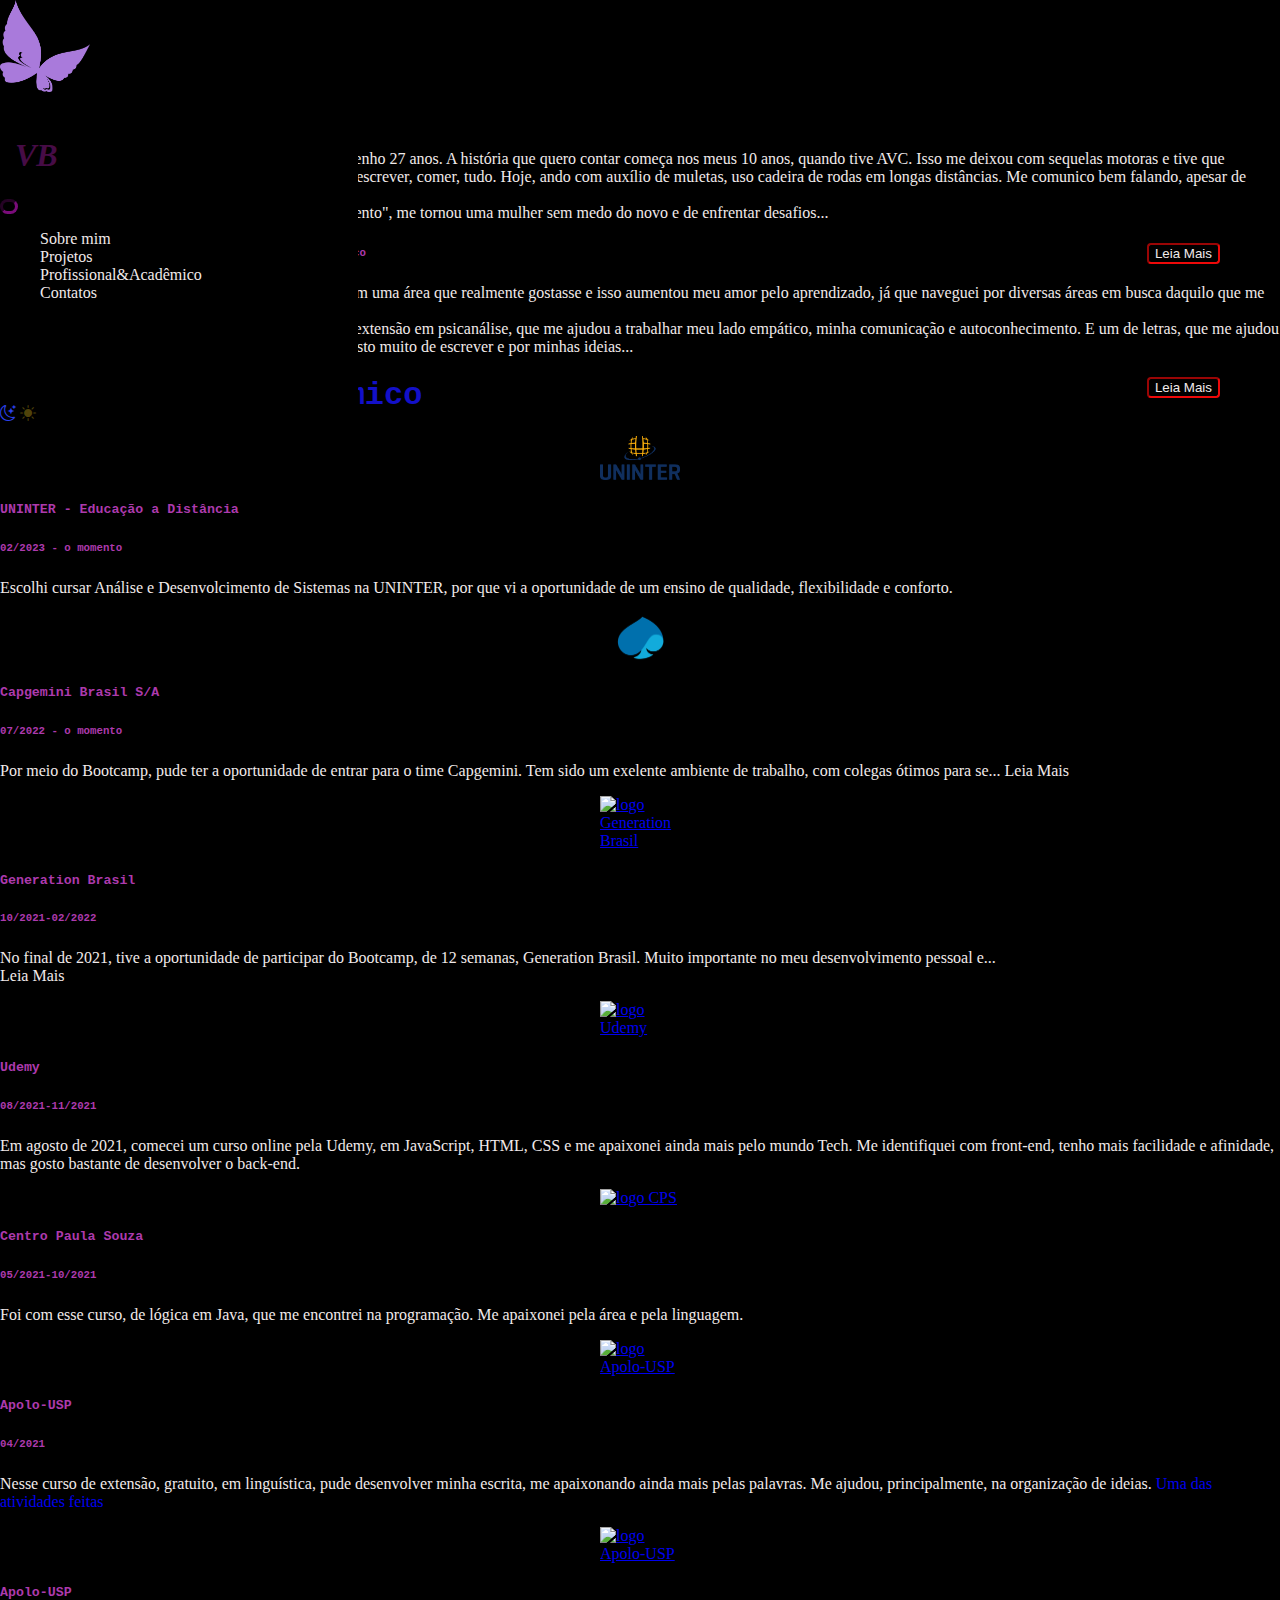
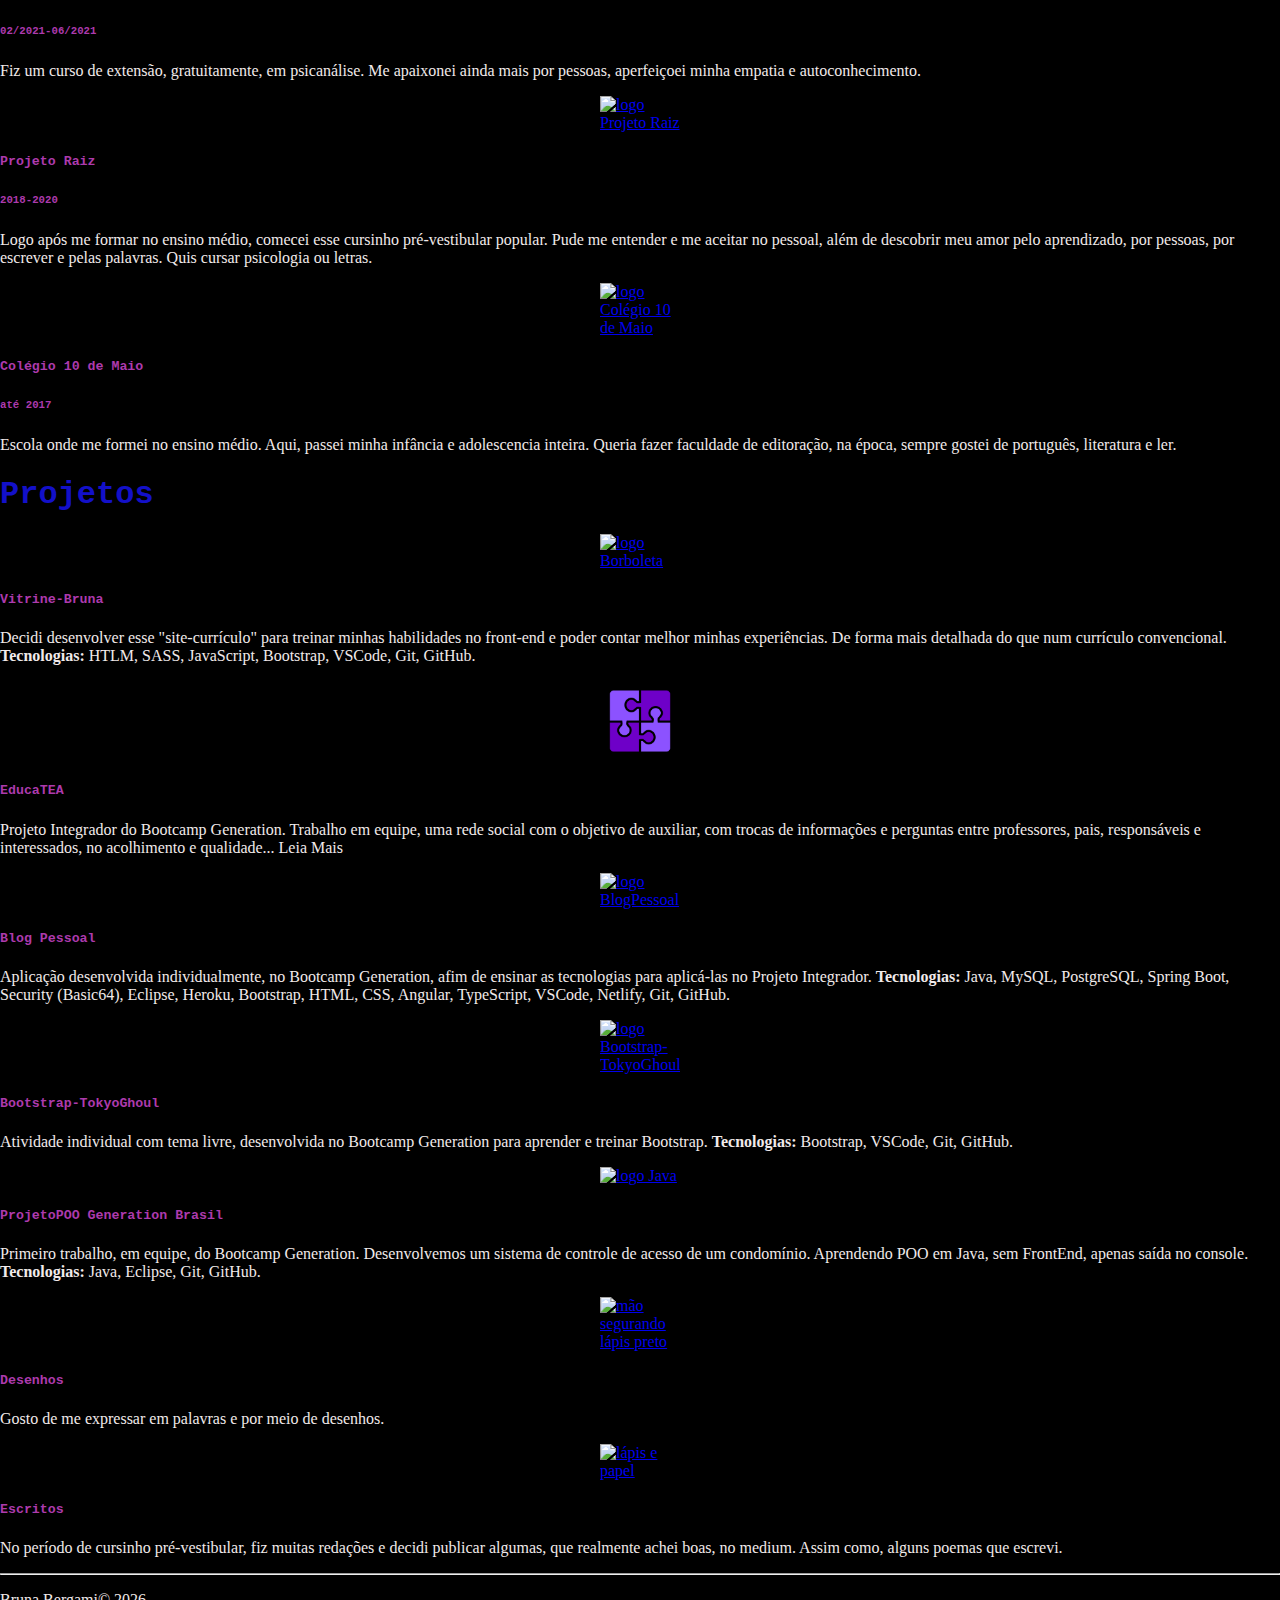
==== index.html @ 41f51bef "Atualizado" ====
<!DOCTYPE html>
<html lang="pt-br">
<head>
    <meta charset="UTF-8">
    <meta http-equiv="X-UA-Compatible" content="IE=edge">
    <meta name="viewport" content="width=device-width, initial-scale=1.0">
    <link rel="stylesheet" href="https://cdn.jsdelivr.net/npm/bootstrap-icons@1.8.1/font/bootstrap-icons.css">
    <link href="https://cdn.jsdelivr.net/npm/bootstrap@5.3.0-alpha3/dist/css/bootstrap.min.css" rel="stylesheet"
        integrity="sha384-KK94CHFLLe+nY2dmCWGMq91rCGa5gtU4mk92HdvYe+M/SXH301p5ILy+dN9+nJOZ" crossorigin="anonymous">
    <link rel="stylesheet" type="text/css" href="scss/main.css" media="screen">
    <link rel="shortcut icon" href="assets/butterfly.png" type="image/x-icon" />
    <title>Vitrine-Bruna</title>
</head>

<body class="dark">
    <!-- Menu -->
    <nav class="navbar navbar-expand-lg">
        <div id="fixar" class="container-fluid fixar dark">
            <a href="#">
                <img class="px-3 py-2" src="assets/butterfly.png" alt="logo de Borboleta" width="90px"></a>
            <h1 class="logo">VB</h1>
            <button id="menuzinho" class="menuzinho menuzinhoDark" type="button" data-bs-toggle="collapse"
                data-bs-target="#navbarSupportedContent" aria-controls="navbarSupportedContent" aria-expanded="false"
                aria-label="Toggle navigation">
            </button>
            <div class="collapse navbar-collapse container" id="navbarSupportedContent">
                <ul class="navbar-nav me-auto mb-2 mb-lg-0">
                    <li class="nav-item m-3 mx-3">
                        <a class="nav-link linksMenu linksMenuDark" aria-current="page" href="#sobreMim">Sobre mim</a>
                    </li>
                    <li class="nav-item">
                        <a class="nav-link linksMenu linksMenuDark m-3" href="#projetos">Projetos</a>
                    </li>
                    <li class="nav-item">
                        <a class="nav-link linksMenu linksMenuDark m-3" href="#profissionalAcademico">Profissional&Acadêmico</a>
                    </li>
                    <li class="nav-item dropdown">
                        <a id="navbarDropdown" class="nav-link dropdown-toggle linksMenu linksMenuDark m-3" href="#" role="button"
                            data-bs-toggle="dropdown" aria-expanded="false">
                            Contatos
                        </a>
                        <ul class="dropdown-menu" aria-labelledby="navbarDropdown">
                            <li class="contatos"><i class="fa fa-envelope iconsMenu" aria-hidden="true"></i>
                                <a class="linksC" href="mailto:bruna41bergami@gmail.com">E-mail</a>
                            </li>
                            <li class="contatos"><i class="fa fa-instagram iconsMenu" aria-hidden="true"></i>
                                <a class="linksC" href="https://www.instagram.com/bruna.bergami.1/"
                                    target="_blank">Instagram</a>
                            </li>
                            <li class="contatos"><i class="fa fa-github-square iconsMenu" aria-hidden="true"></i>
                                <a class="linksC" href="https://github.com/bruna41" target="_blank">GitHub</a>
                            </li>
                            <li class="contatos"><i class="fa fa-linkedin-square iconsMenu" aria-hidden="true"></i>
                                <a class="linksC" href="https://www.linkedin.com/in/bruna-bergami"
                                    target="_blank">Linkedin</a>
                            </li>
                        </ul>
                    </li>
                </ul>
                <div class="d-flex px-5">
                    <i id="lua" class="bi bi-moon-stars moon ativoMoon"></i>
                    <i id="sol" class="bi bi-brightness-high-fill sun"></i>
                </div>
            </div>
        </div>
    </nav>
    <!-- /Menu -->

    <!-- Sobre -->
    <h1 class="titulo text-center mt-3" id="sobreMim">Sobre mim</h1>
    <section class="container-fluid">
        <div class="row align-items-center">
            <article class="col-md-6">
                <div class="row d-flex justify-content-center">
                    <div class="col-md-10">
                        <img aria-hidden="true" src="assets/Annotation 2023-05-19 154741.png" alt="imagem Bruna"
                            class="rounded-circle foto">
                        <p class="card-text paragrafos paragrafosDark">Meu nome é Bruna Bergami, tenho <span id="idade"></span>
                        anos. A história que quero contar começa nos meus 10 anos, quando tive AVC. Isso me deixou com sequelas motoras e tive que reaprender a fazer tudo. Falar, escrever, comer, tudo. Hoje, ando com auxílio de muletas, uso cadeira de rodas em longas distâncias. Me comunico bem falando, apesar de algumas dificuldades.
                        <br>
                        Essa experiência de "renascimento", me tornou uma mulher sem medo do novo e de enfrentar desafios<span id="pontinhos">...</span><span id="leiaMais"> pelo caminho. Sempre exercitando a resiliência e buscando desenvolver a empátia, compaixão e altruísmo. Gosto de lidar com pessoas e sentimentos, adoro ter uma boa conversa e aprender cada vez mais. Admiro bastante a força das palavras, um dos motivos de ter me apaixonada por programação. Amo ler, ouvir música e, recentemente, descobri o quão maravilhoso é poder trabalhar ouvindo música.
                        <br>
                        Escolhi o tema de borboleta, porque me fascina a metamorfose desse ser, o fato de terem asas e voarem. Toda a beleza da existência delas, mesmo que curta. Sempre gostei muito de borboletas. E o roxo me remete a uma força delicada que, por sua vez, combina com borboletas, ao meu ver. É uma das minhas cores preferidas.
                        <br>
                        Bom, este foi um breve resumo de quem eu sou e o que gosto. Obrigada por ler até aqui! :)</span>
                        </p>
                        <button id="btnLeiaMais" class="btnLeiaMaisDark" onclick="mais()">Leia Mais</button>
                    </div>
                </div>
            </article>
            <article class="col-md-6">
                <div class="row d-flex justify-content-center">
                    <div class="col-md-10">
                        <h6 class="mb-2 subtitulo text-center">Histórico Profissional/Acadêmico
                        </h6>
                        <p class="paragrafos paragrafosDark">Sempre almejei uma carreira em uma área que realmente gostasse e isso aumentou meu amor pelo aprendizado, já que naveguei por diversas áreas em busca daquilo que me despestasse pleno interesse e satisfação.
                        <br>
                        Antes de me encontrar no mundo tech, fiz um curso de extensão em psicanálise, que me ajudou a trabalhar meu lado empático, minha comunicação e autoconhecimento. E um de letras, que me ajudou bastante na minha organização de ideias, além disso, gosto muito de escrever e por minhas ideias<span id="pontinhos2">...</span><span
                        id="leiaMais2"> no papel.<br>
                        Foi então que, no começo de 2021, minha mãe me indicou um curso de lógica de programação em Java, e, com ele, me apaixonei pela área e decidi me dedicar ao máximo.<br>
                        Logo depois, comecei um curso em Javascript, onde conheci HTML, CSS, SASS, e pude praticar com front-end. Em sequência, fiz um bootcamp, de doze semanas, na Generation Brasil. Onde pude me aprofundar e aprender muito mais sobre Java, pude praticar e desenvolver projetos (com CRUD completo, security básica e front-end), além de aprimorar habilidades comportamentais, como interação, proatividade, autoconfiança, trabalho em equipe e melhorar o autoconhecimento. Me formei, em fevereiro de 2022, como Desenvolvedora Web Java Jr Full Stack.
                        <br>
                        Através dessa eperiência, tive a oportunidade ser empregada, em julho de 2022, pela Capgemini. Onde
                        posso crescer profissionalmente, e como pessoa, todos os dias. Estou atuando como desenvolvedora front-end na equipe UI/UX do cliente SEFAZ. Aprendi e pratiquei muito trabalhando com HTML, SASS e JS. Assim como, métodologia SCRUM e trabalho em equipe.
                        <br>
                        Com essa oportunide de emprego, em fevereiro de 2023, consegui começar a faculdade, cursando Análise e Desenvolvimento de Sistemas. 
                        </span>
                        </p>
                        <button id="btnLeiaMais2" class="btnLeiaMaisDark" onclick="mais2()">Leia Mais</button>
                    </div>
                </div>
            </article>
        </div>
    </section>
    <!-- /Sobre -->

    <!-- Profissional&Acadêmico -->
    <h1 class="titulo text-center mt-5" id="profissionalAcademico">Profissional&Acadêmico</h1>
    <section class="container-fluid">
        <div class="row mt-4 d-flex justify-content-center">
            <article class="col-md-3 mb-4">
                <a href="https://www.uninter.com/" target="_blank"><img src="assets/uninter.png"
                        class="logos" alt="logo UNINTER"></a>
                <a class="link" href="https://www.uninter.com/" target="_blank">
                    <h5 class="text-center subtitulo link mt-2">UNINTER - Educação a Distância</h5>
                </a>
                <h6 class="mb-2 subtitulo text-center">02/2023 - o momento</h6>
                <p class="text-center paragrafos paragrafosDark">Escolhi cursar Análise e Desenvolcimento de Sistemas na UNINTER, por que vi a oportunidade de um ensino de qualidade, flexibilidade e conforto.
                </p>
            </article>
            <article class="col-md-3 mb-4">
                <a href="https://www.capgemini.com/br-pt/" target="_blank"><img src="assets/Capgemini-Emblem.png"
                        class="logos" alt="logo Capgemini"></a>
                <a class="link" href="https://www.capgemini.com/br-pt/" target="_blank">
                    <h5 class="text-center subtitulo link mt-1">Capgemini Brasil S/A</h5>
                </a>
                <h6 class="mb-2 subtitulo text-center">07/2022 - o momento</h6>
                <p class="text-center paragrafos paragrafosDark">Por meio do Bootcamp, pude ter a oportunidade de entrar para o time Capgemini. Tem sido um exelente ambiente de trabalho, com colegas ótimos para se<span id="pontinhos5">... </span><span id="leiaMais5">trabalhar todos os dias, além de um excelente plano de carreira. Cresci muito, profissionalmente, desde que entrei. Atualmente, atuo no cliente SEFAZ, equipe UI/UX. Faço o desenvolvimento do font-end, com HTML, SASS e JS. Em paralelo, estou me desenvolvento em C# .NET, a fim de ingressar no desenvolvimento mobile. </span><a class="text-danger" style="cursor: pointer;" onclick="mais5()" id="btnLeiaMais5"> Leia
                    Mais</a>
                </p>
            </article>     
            <article class="col-md-3 mb-4">
                <a href="https://www.instagram.com/generationbrasil/" target="_blank"><img
                src="https://encrypted-tbn0.gstatic.com/images?q=tbn:ANd9GcReBSkC5VuHdyllifp-0U6EeLIIKCW48_SCM0Qz_VzqqufSIFqHPlKCq_HuZUfTFPzXj2E&usqp=CAU"
                class="logos" alt="logo Generation Brasil"></a>
                <a class="link" href="https://www.instagram.com/generationbrasil/" target="_blank">
                    <h5 class="text-center subtitulo link mt-1">Generation Brasil</h5>
                </a>
                <h6 class="mb-2 subtitulo text-center">10/2021-02/2022</h6>
                <p class="text-center paragrafos paragrafosDark">No final de 2021, tive a oportunidade de
                participar do Bootcamp, de 12 semanas, Generation Brasil. Muito importante no meu desenvolvimento pessoal e<span id="pontinhos3">...<br></span><span id="leiaMais3"> profissional. Tive uma ótima experiência de convivência, aprendi a trabalhar em equipe, com desenvolvimento Full Stack, melhorei minha comunicação e autoconfiança. Além de mentalidade de crescimento e planejamento futuro. </span><a class="text-danger" style="cursor: pointer;" onclick="mais3()" id="btnLeiaMais3">Leia Mais</a>
                </p>
            </article>
            <article class="col-md-3 mb-4">
                <a href="https://www.udemy.com/" target="_blank"><img
                        src="https://images.g2crowd.com/uploads/product/image/social_landscape/social_landscape_5aaa964e5c3eab7b8781fe0b362efc1a/udemy-business.png"
                        class="logos" alt="logo Udemy"></a>
                <a class="link" href="https://www.udemy.com/" target="_blank">
                    <h5 class="text-center subtitulo link mt-1">Udemy</h5>
                </a>
                <h6 class="mb-2 subtitulo text-center">08/2021-11/2021</h6>
                <p class="text-center paragrafos paragrafosDark">Em agosto de 2021, comecei um curso online pela
                    Udemy, em JavaScript, HTML, CSS e me apaixonei ainda mais pelo mundo Tech. Me identifiquei com
                    front-end, tenho mais facilidade e afinidade, mas gosto bastante de desenvolver o back-end.
                </p>
            </article>
            <article class="col-md-3 mb-4">
                <a href="https://www.cps.sp.gov.br/" target="_blank"><img
                        src="http://etecperuibe.com.br/wp-content/uploads/2021/02/Logo.png" class="logos"
                        alt="logo CPS"></a>
                <a class="link" href="https://www.cps.sp.gov.br/" target="_blank">
                    <h5 class="text-center subtitulo link mt-1">Centro Paula Souza</h5>
                </a>
                <h6 class="mb-2 subtitulo text-center">05/2021-10/2021</h6>
                <p class="text-center paragrafos paragrafosDark">Foi com esse curso, de lógica em Java, que me
                encontrei na programação. Me apaixonei pela área e pela linguagem.
                </p>
            </article>
            <article class="col-md-3 mb-4">
                <a href="https://uspdigital.usp.br/apolo/" target="_blank"><img
                        src="https://uspdigital.usp.br/apolo/images/Apolo_png.png" class="logos"
                        alt="logo Apolo-USP"></a>
                <a class="link" href="https://uspdigital.usp.br/apolo/" target="_blank">
                    <h5 class="text-center subtitulo link mt-1">Apolo-USP</h5>
                </a>
                <h6 class="mb-2 subtitulo text-center">04/2021</h6>
                <p class="text-center paragrafos paragrafosDark">Nesse curso de extensão, gratuito, em
                    linguística, pude desenvolver minha escrita, me apaixonando ainda mais pelas palavras. Me
                    ajudou, principalmente, na organização de ideias. <a class="link" href="https://medium.com/@bruna41bergami/mudan%C3%A7a-de-perspectiva-c118072d3115">Uma
                    das atividades feitas</a>
                </p>
            </article>
            <article class="col-md-4 mb-4">
                <a href="https://uspdigital.usp.br/apolo/" target="_blank"><img
                        src="https://uspdigital.usp.br/apolo/images/Apolo_png.png" class="logos"
                        alt="logo Apolo-USP"></a>
                <a class="link" href="https://uspdigital.usp.br/apolo/" target="_blank">
                    <h5 class="text-center subtitulo link mt-1">Apolo-USP</h5>
                </a>
                <h6 class="mb-2 subtitulo text-center">02/2021-06/2021</h6>
                <p class="text-center paragrafos paragrafosDark">Fiz um curso de extensão, gratuitamente, em psicanálise. Me apaixonei ainda mais por pessoas, aperfeiçoei minha empatia e autoconhecimento.
                </p>
            </article>
            <article class="col-md-3 mb-4">
                <a href="https://www.instagram.com/projeto.raiz/" target="_blank"><img
                        src="https://encrypted-tbn0.gstatic.com/images?q=tbn:ANd9GcThJhQmY6aoiRAUjqoI4GOmWg_F9raJNl22usamvO_klk6x5_OkMgKDRKd8LuWn9_olHUw&usqp=CAU"
                        class="logos" alt="logo Projeto Raiz"></a>
                <a class="link" href="https://www.instagram.com/projeto.raiz/" target="_blank">
                    <h5 class="text-center subtitulo link mt-1">Projeto Raiz</h5>
                </a>
                <h6 class="mb-2 subtitulo text-center">2018-2020</h6>
                <p class="text-center paragrafos paragrafosDark">Logo após me formar no ensino médio, comecei
                    esse cursinho pré-vestibular popular. Pude me entender e me aceitar no pessoal, além de
                    descobrir meu amor pelo aprendizado, por pessoas, por escrever e pelas palavras. Quis cursar psicologia ou letras.
                </p>
            </article>
            <article class="col-md-3 mb-4">
                <a href="https://10demaio.com.br/" target="_blank"><img
                        src="http://10demaio.com.br/wp-content/uploads/2015/02/logo3.png" class="logos"
                        alt="logo Colégio 10 de Maio"></a>
                <a class="link" href="https://10demaio.com.br/" target="_blank">
                    <h5 class="text-center subtitulo link mt-1">Colégio 10 de Maio</h5>
                </a>
                <h6 class="mb-2 subtitulo text-center">até 2017</h6>
                <p class="text-center paragrafos paragrafosDark">Escola onde me formei no ensino médio. Aqui,
                    passei minha infância e adolescencia inteira. Queria fazer faculdade de editoração, na época, sempre gostei
                    de português, literatura e ler.
                </p>
            </article>
        </div>
    </section>
    <!-- /Profissional&Acadêmico -->

    <!-- Projetos -->
    <h1 class="titulo text-center mt-5" id="projetos">Projetos</h1>
    <section class="container-fluid mb-4">
        <div class="row mt-4 d-flex justify-content-center">
            <article class="col-md-3 mb-4">
                <a href="#"><img src="https://cdn.pixabay.com/photo/2014/04/03/10/22/butterfly-310238_960_720.png"
                        class="logos" alt="logo Borboleta"> </a>
                <a class="link" href="#">
                    <h5 class="text-center subtitulo link mt-1">Vitrine-Bruna</h5>
                </a>
                <p class="text-center paragrafos paragrafosDark">Decidi desenvolver esse "site-currículo" para
                    treinar minhas habilidades no front-end e poder contar melhor minhas experiências. De
                    forma mais detalhada do que num currículo convencional. <b>Tecnologias:</b> HTLM, SASS,
                    JavaScript,
                    Bootstrap, VSCode, Git, GitHub.
                </p>
            </article>
            <article class="col-md-3 mb-4">
                <a href="https://educatea.netlify.app/#/home" target="_blank"><img src="assets/OWlilJM.png"
                        class="logos" alt="logo EducaTEA"></a>
                <a class="link" href="https://educatea.netlify.app/#/home" target="_blank">
                    <h5 class="text-center subtitulo link mt-1">EducaTEA</h5>
                </a>
                <p class="text-center paragrafos paragrafosDark">Projeto Integrador do Bootcamp Generation. Trabalho em
                    equipe, uma rede social com o objetivo de auxiliar, com trocas de informações e perguntas entre
                    professores, pais, responsáveis e interessados, no acolhimento e qualidade<span id="pontinhos4">...
                    </span><span id="leiaMais4"> de vida de crianças/adolescentes do espectro autista. <b>Tecnologias:</b> Java, MySQL, PostgreSQL, Spring Boot, Security (Basic64), Eclipse, Heroku, Bootstrap, HTML, CSS, Angular, TypeScript, VSCode,
                    Netlify, Git, GitHub. </span><a class="text-danger" style="cursor: pointer;" onclick="mais4()"
                    id="btnLeiaMais4">Leia Mais</a>
                </p>
            </article>
            <article class="col-md-3 mb-4">
                <a href="https://blogbruna.netlify.app/#/entrar" target="_blank"><img
                        src="https://images.emojiterra.com/google/android-11/512px/1f914.png" class="logos"
                        alt="logo BlogPessoal"></a>
                <a class="link" href="https://blogbruna.netlify.app/#/entrar" target="_blank">
                    <h5 class="text-center subtitulo link mt-1">Blog Pessoal</h5>
                </a>
                <p class="text-center paragrafos paragrafosDark">Aplicação desenvolvida individualmente, no
                    Bootcamp Generation, afim de ensinar as tecnologias para aplicá-las no Projeto Integrador.
                    <b>Tecnologias:</b> Java, MySQL, PostgreSQL, Spring Boot, Security (Basic64), Eclipse,
                    Heroku, Bootstrap, HTML, CSS, Angular, TypeScript, VSCode, Netlify, Git, GitHub.
                </p>
            </article>
            <article class="col-md-3 mb-4">
                <a href="https://bruna41.github.io/Bootstrap-TokyoGhoul/" target="_blank"><img
                        src="https://i0.wp.com/static1.squarespace.com/static/5bfc2f03af20967c04dd3cb7/t/5c16d7c6032be42f6132f90e/1545000916921/TGLogo.png"
                        class="logos" alt="logo Bootstrap-TokyoGhoul"></a>
                <a class="link" href="https://bruna41.github.io/Bootstrap-TokyoGhoul/" target="_blank">
                    <h5 class="text-center subtitulo link mt-1">Bootstrap-TokyoGhoul</h5>
                </a>
                <p class="text-center paragrafos paragrafosDark">Atividade individual com tema livre,
                    desenvolvida no Bootcamp Generation para aprender e treinar Bootstrap. <b>Tecnologias:</b> Bootstrap, VSCode,
                    Git, GitHub.
                </p>
            </article>
            <article class="col-md-3 mb-4">
                <a href="https://github.com/bruna41/GenerationBrasil_ProjetoPOO" target="_blank"><img
                        src="https://blog-geek-midia.s3.amazonaws.com/wp-content/uploads/2020/07/26213557/pngwing.com_.png"
                        class="logos" alt="logo Java"></a>
                <a class="link" href="https://github.com/bruna41/GenerationBrasil_ProjetoPOO" target="_blank">
                    <h5 class="text-center subtitulo link mt-1">ProjetoPOO Generation Brasil</h5>
                </a>
                <p class="card-text text-center paragrafos paragrafosDark">Primeiro trabalho, em equipe, do Bootcamp Generation.
                    Desenvolvemos um sistema de controle de acesso de um condomínio. Aprendendo POO em Java, sem FrontEnd, apenas saída no console. <b>Tecnologias:</b> Java, Eclipse, Git, GitHub.
                </p>
            </article>
            <article class="col-md-3 mb-4">
                <a href="desenhos.html" target="_blank"><img
                        src="https://images.emojiterra.com/openmoji/v13.1/512px/270d-1f3fb.png" class="logos"
                        alt="mão segurando lápis preto"></a>
                <a class="link" href="desenhos.html">
                    <h5 class="text-center subtitulo link mt-1">Desenhos</h5>
                </a>
                <p class="text-center paragrafos paragrafosDark">Gosto de me expressar em palavras e por meio de desenhos.
                </p>
            </article>
            <article class="col-md-3 mb-4">
                <a href="https://medium.com/@bruna41bergami" target="_blank"><img
                        src="https://mdback.mstatic.com.br/courses/2/254cd6a45a6b4b708885d438bd35fe93.png" class="logos"
                        alt="lápis e papel"></a>
                <a class="link" href="https://medium.com/@bruna41bergami" target="_blank">
                    <h5 class="text-center subtitulo link mt-1">Escritos</h5>
                </a>
                <p class="text-center paragrafos paragrafosDark">No período de cursinho pré-vestibular, fiz
                    muitas redações e decidi publicar algumas, que realmente achei boas, no medium. Assim como,
                    alguns poemas que escrevi.
                </p>
            </article>  
        </div>
    </section>
    <!-- /Projetos -->

    <footer>
        <hr id="hrFooter" class="hrDark">
        <p id="nomeFooter" class="text-center copyDark">
            Bruna Bergami&copy; <span id="corpy"></span>
        </p>
    </footer>

    <script src="js/vitrine.js"></script>
    <script src="https://use.fontawesome.com/0bc44fcd32.js"></script>
    <script src="https://cdn.jsdelivr.net/npm/bootstrap@5.1.3/dist/js/bootstrap.bundle.min.js"
        integrity="sha384-ka7Sk0Gln4gmtz2MlQnikT1wXgYsOg+OMhuP+IlRH9sENBO0LRn5q+8nbTov4+1p"
        crossorigin="anonymous"></script>
</body>
</html>
---- scss/main.css ----
body::-webkit-scrollbar {
  width: 8px;
}

body::-webkit-scrollbar-track {
  background-color: rgb(70, 12, 70);
}

body::-webkit-scrollbar-thumb {
  background-color: rgb(245, 138, 138);
  border-radius: 10px;
  border: 2px solid rgb(245, 138, 138);
}

.body {
  margin: 0px;
  padding: 0px;
  background-color: rgb(109, 107, 107);
}

.bgTopo {
  background-color: rgb(32, 28, 28);
}

.hr {
  height: 2px !important;
  color: rgb(196, 10, 10);
}

.legenda {
  color: rgb(77, 19, 77);
  padding-top: 5px;
  font-family: "Courier New", Courier, monospace;
  font-weight: bold;
}

.fotoDesenho {
  display: block;
  margin-left: auto;
  margin-right: auto;
  max-width: 285px;
  max-height: 285px;
  border: solid rgb(82, 52, 112);
  cursor: zoom-in;
}

.expandir {
  position: relative;
  margin-top: 30px;
  transform: scale(2);
  transition: 1.5s;
  z-index: 1;
}

@media (max-width: 600px) {
  .expandir {
    transform: scale(1.2);
  }
}
html,
body {
  margin: 0px;
  padding: 0px;
  transition: 2s;
}
html::-webkit-scrollbar,
body::-webkit-scrollbar {
  width: 8px;
}
html::-webkit-scrollbar-track,
body::-webkit-scrollbar-track {
  background-color: #460c46;
}
html::-webkit-scrollbar-thumb,
body::-webkit-scrollbar-thumb {
  background-color: #f58a8a;
  border-radius: 10px;
  border: 2px solid #f58a8a;
}

.dark {
  background-color: #000000;
}

.leight {
  background-color: #f1eaea;
}

.logo {
  color: #460c46;
  font-style: italic;
  font-weight: bold;
  font-family: Georgia, "Times New Roman", Times, serif;
  padding: 20px 300px 0px 15px;
}

.fixar {
  position: fixed;
  top: 40px;
  margin-top: -2.5em;
  padding-top: 0px;
  transition: 2s;
}

.menuzinho {
  border: 3px rgb(122, 12, 122);
  border-radius: 10px;
  border-style: inset;
  width: 10px;
  height: 15px;
  transition: 2s;
}

.menuzinhoDark {
  background-color: #000000;
}

.menuzinhoLeight {
  background-color: #f1eaea;
}

.linksMenu:hover {
  color: #3a326a !important;
}

.linksMenuDark {
  text-decoration: none;
  color: #f1eaea !important;
}
.linksMenuDark:hover {
  color: #3a326a !important;
}

.contatos {
  margin-bottom: 5px;
}
.contatos .linksC {
  text-decoration: none;
  color: #000000;
}
.contatos .linksC:hover {
  color: #472e2e;
}
.contatos .iconsMenu {
  vertical-align: unset;
  padding-left: 9px;
  color: #3a326a;
}

.sun {
  cursor: pointer;
  color: rgb(79, 67, 10);
}
.sun:hover {
  color: rgb(239, 178, 74);
}
.ativoSun {
  color: rgb(242, 157, 60);
  transform: scale(1.6);
}

.moon {
  cursor: pointer;
  color: rgb(12, 11, 72);
  transform: scale(0.9);
}
.moon:hover {
  color: rgb(49, 47, 194);
}
.ativoMoon {
  color: rgb(44, 66, 235);
  transform: scale(1.3);
}

.dropdown-menu {
  min-width: 7rem !important;
}
.dropdown-menu[data-bs-popper] {
  top: 68% !important;
  left: 20px !important;
  width: 30px;
  background-color: #f58a8a;
}

#sobreMim {
  padding-top: 70px;
}

.titulo {
  color: #1310c9;
  font-family: "Courier New", Courier, monospace;
}

.subtitulo {
  color: #ad3aad;
  font-family: "Courier New", Courier, monospace;
  font-weight: bold;
}

.foto {
  float: left;
  width: 150px;
  height: 150px;
  margin-right: 10px;
}

.btnLeiaMaisDark {
  float: right;
  background-color: #000000;
  color: #f1eaea;
  border: 2px #ee0909;
  border-radius: 0.25rem;
  border-style: inset;
  margin: 5px 60px;
  transition: 1s;
}

.btnLeiaMaisLeight {
  float: right;
  background-color: #f1eaea;
  border: 2px #ee0909;
  border-radius: 0.25rem;
  border-style: inset;
  margin: 5px 60px;
  transition: 1s;
}

.logos {
  display: block;
  margin-left: auto;
  margin-right: auto;
  max-width: 80px;
  max-height: 250px;
  width: auto;
  height: auto;
}

.paragrafosDark {
  color: #f1eaea;
}

.link {
  text-decoration: none;
}
.link:hover {
  color: #f58a8a;
}

#leiaMais {
  display: none;
}

#leiaMais2 {
  display: none;
}

#leiaMais3 {
  display: none;
}

#leiaMais4 {
  display: none;
}

#leiaMais5 {
  display: none;
}

.hrDark {
  color: #ee0909;
}

.hrLeight {
  height: 2px !important;
  color: #1310c9;
}

.copyDark {
  color: #f1eaea;
}

.copyLeight {
  font-weight: bold;
}

@media (max-width: 600px) {
  .logo {
    display: none;
  }
  .menuzinho {
    margin: 20px;
  }
}/*# sourceMappingURL=main.css.map */
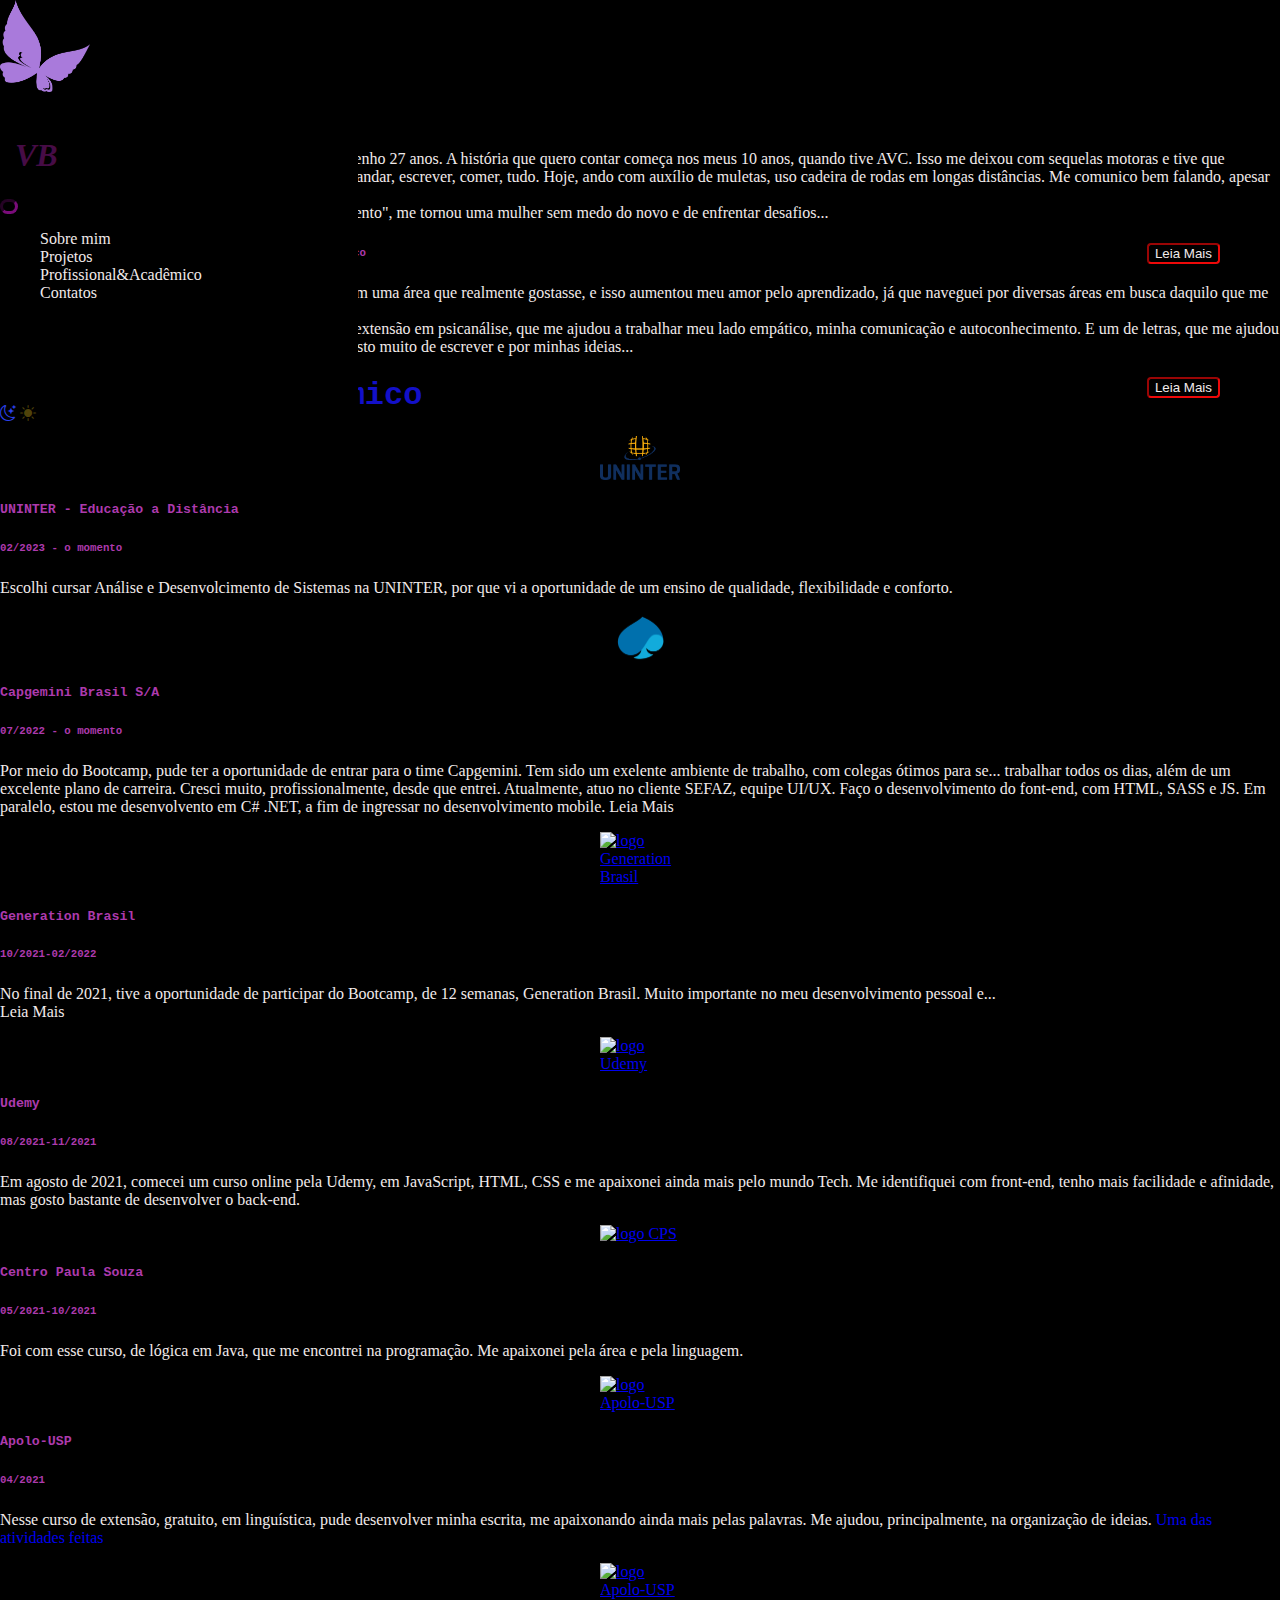
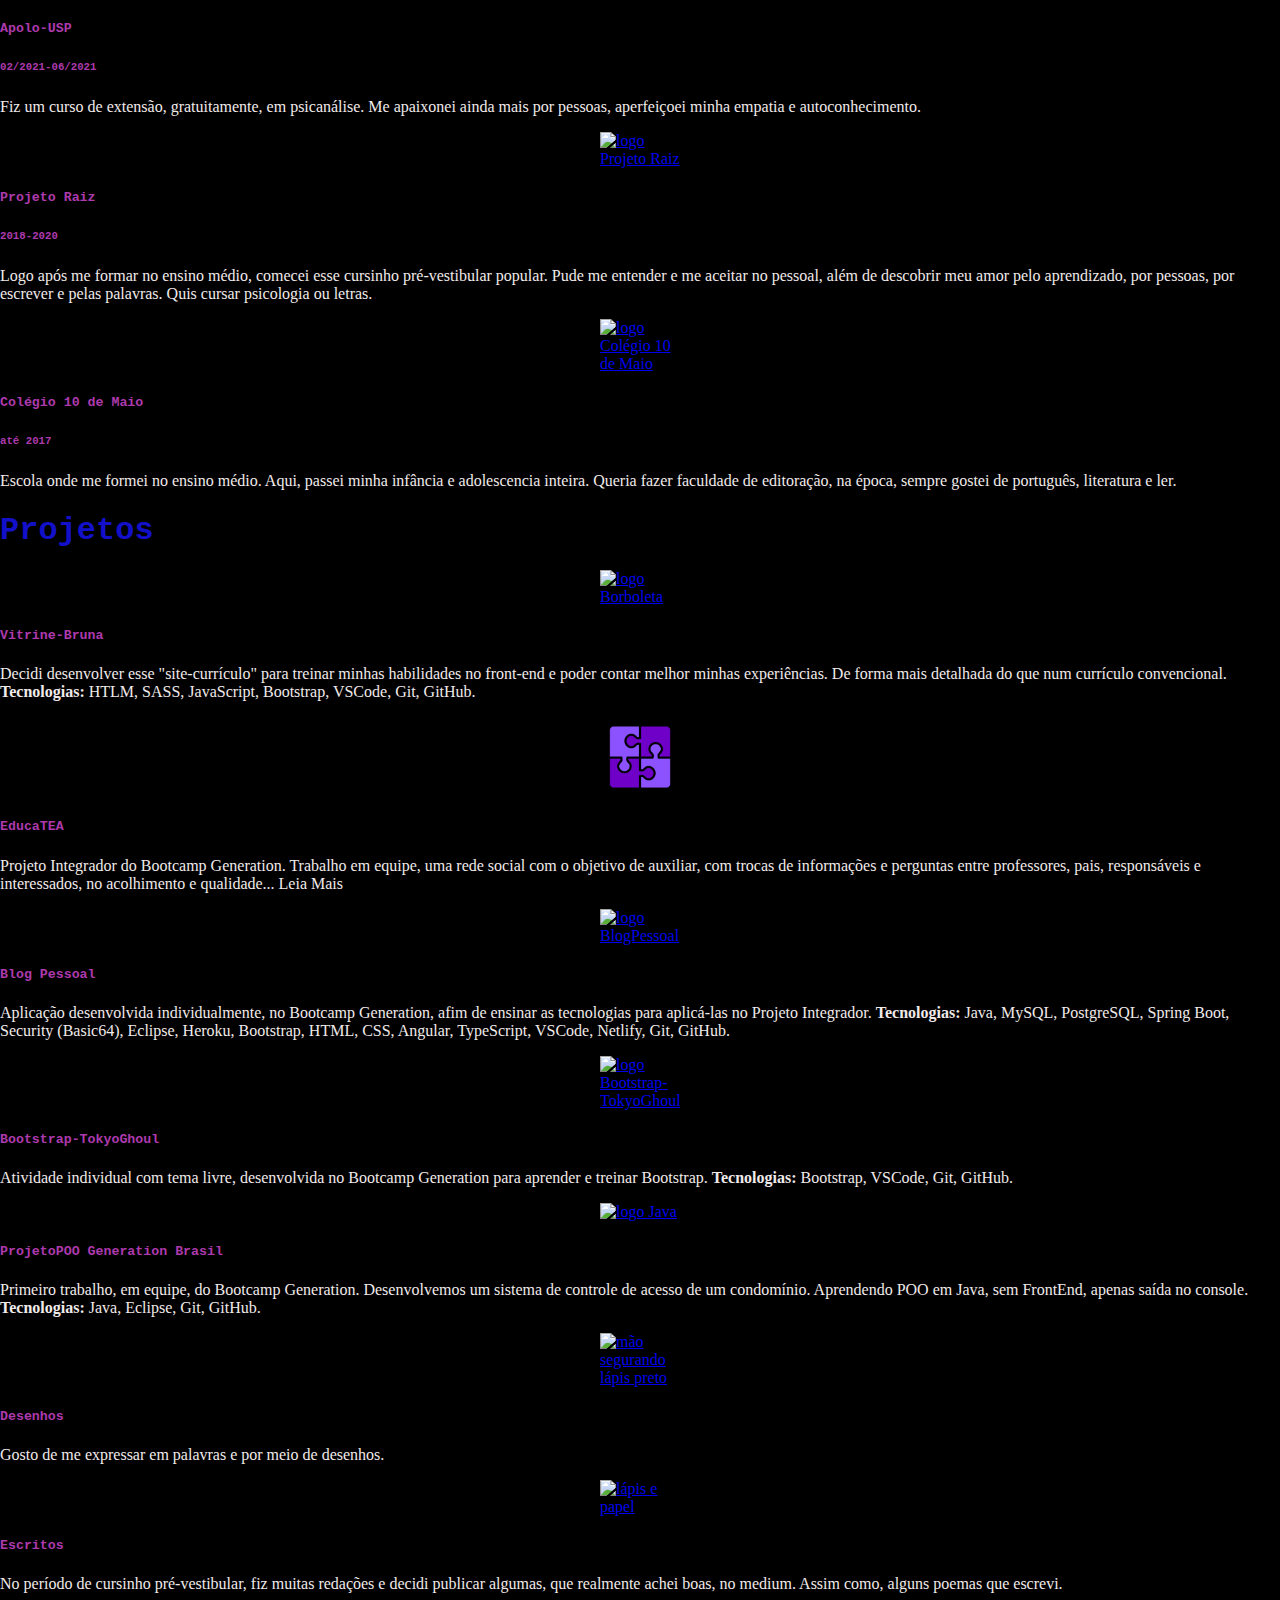
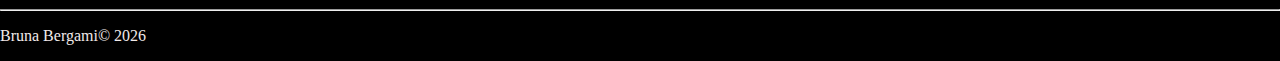
==== commit 4f97d082: "Agora, sim!" ====
--- a/index.html
+++ b/index.html
@@ -58,8 +58,8 @@
                     </li>
                 </ul>
                 <div class="d-flex px-5">
-                    <i id="lua" class="bi bi-moon-stars moon ativoMoon"></i>
-                    <i id="sol" class="bi bi-brightness-high-fill sun"></i>
+                    <i id="lua" class="bi bi-moon-stars moon ativoMoon mb-3"></i>
+                    <i id="sol" class="bi bi-brightness-high-fill sun mb-3"></i>
                 </div>
             </div>
         </div>
@@ -76,15 +76,15 @@
                         <img aria-hidden="true" src="assets/Annotation 2023-05-19 154741.png" alt="imagem Bruna"
                             class="rounded-circle foto">
                         <p class="card-text paragrafos paragrafosDark">Meu nome é Bruna Bergami, tenho <span id="idade"></span>
-                        anos. A história que quero contar começa nos meus 10 anos, quando tive AVC. Isso me deixou com sequelas motoras e tive que reaprender a fazer tudo. Falar, escrever, comer, tudo. Hoje, ando com auxílio de muletas, uso cadeira de rodas em longas distâncias. Me comunico bem falando, apesar de algumas dificuldades.
-                        <br>
-                        Essa experiência de "renascimento", me tornou uma mulher sem medo do novo e de enfrentar desafios<span id="pontinhos">...</span><span id="leiaMais"> pelo caminho. Sempre exercitando a resiliência e buscando desenvolver a empátia, compaixão e altruísmo. Gosto de lidar com pessoas e sentimentos, adoro ter uma boa conversa e aprender cada vez mais. Admiro bastante a força das palavras, um dos motivos de ter me apaixonada por programação. Amo ler, ouvir música e, recentemente, descobri o quão maravilhoso é poder trabalhar ouvindo música.
+                        anos. A história que quero contar começa nos meus 10 anos, quando tive AVC. Isso me deixou com sequelas motoras e tive que reaprender a fazer tudo. Falar, andar, escrever, comer, tudo. Hoje, ando com auxílio de muletas, uso cadeira de rodas em longas distâncias. Me comunico bem falando, apesar de algumas dificuldades.
+                        <br>
+                        Essa experiência de "renascimento", me tornou uma mulher sem medo do novo e de enfrentar desafios<span id="pontinhos">...</span><span id="leiaMais"> pelo caminho. Sempre exercitando a resiliência e buscando desenvolver a empátia, compaixão e altruísmo. Gosto de lidar com pessoas e sentimentos, adoro ter uma boa conversa e aprender cada vez mais. Admiro bastante a força das palavras, um dos motivos de ter me apaixonado por programação. Amo ler, ouvir música e, recentemente, descobri o quão maravilhoso é poder trabalhar ouvindo música.
                         <br>
                         Escolhi o tema de borboleta, porque me fascina a metamorfose desse ser, o fato de terem asas e voarem. Toda a beleza da existência delas, mesmo que curta. Sempre gostei muito de borboletas. E o roxo me remete a uma força delicada que, por sua vez, combina com borboletas, ao meu ver. É uma das minhas cores preferidas.
                         <br>
                         Bom, este foi um breve resumo de quem eu sou e o que gosto. Obrigada por ler até aqui! :)</span>
                         </p>
-                        <button id="btnLeiaMais" class="btnLeiaMaisDark" onclick="mais()">Leia Mais</button>
+                        <button id="btnLeiaMais" class="btnLeiaMaisDark mb-3" onclick="mais()">Leia Mais</button>
                     </div>
                 </div>
             </article>
@@ -93,17 +93,17 @@
                     <div class="col-md-10">
                         <h6 class="mb-2 subtitulo text-center">Histórico Profissional/Acadêmico
                         </h6>
-                        <p class="paragrafos paragrafosDark">Sempre almejei uma carreira em uma área que realmente gostasse e isso aumentou meu amor pelo aprendizado, já que naveguei por diversas áreas em busca daquilo que me despestasse pleno interesse e satisfação.
+                        <p class="paragrafos paragrafosDark">Sempre almejei uma carreira em uma área que realmente gostasse, e isso aumentou meu amor pelo aprendizado, já que naveguei por diversas áreas em busca daquilo que me despertasse pleno interesse e satisfação.
                         <br>
                         Antes de me encontrar no mundo tech, fiz um curso de extensão em psicanálise, que me ajudou a trabalhar meu lado empático, minha comunicação e autoconhecimento. E um de letras, que me ajudou bastante na minha organização de ideias, além disso, gosto muito de escrever e por minhas ideias<span id="pontinhos2">...</span><span
                         id="leiaMais2"> no papel.<br>
                         Foi então que, no começo de 2021, minha mãe me indicou um curso de lógica de programação em Java, e, com ele, me apaixonei pela área e decidi me dedicar ao máximo.<br>
-                        Logo depois, comecei um curso em Javascript, onde conheci HTML, CSS, SASS, e pude praticar com front-end. Em sequência, fiz um bootcamp, de doze semanas, na Generation Brasil. Onde pude me aprofundar e aprender muito mais sobre Java, pude praticar e desenvolver projetos (com CRUD completo, security básica e front-end), além de aprimorar habilidades comportamentais, como interação, proatividade, autoconfiança, trabalho em equipe e melhorar o autoconhecimento. Me formei, em fevereiro de 2022, como Desenvolvedora Web Java Jr Full Stack.
-                        <br>
-                        Através dessa eperiência, tive a oportunidade ser empregada, em julho de 2022, pela Capgemini. Onde
+                        Logo depois, comecei um curso em Javascript, onde conheci HTML, CSS, SASS, e pude praticar com front-end. Em sequência, fiz um bootcamp, de doze semanas, na Generation Brasil. Onde pude me aprofundar e aprender muito mais sobre Java, pude praticar e desenvolver projetos (com CRUD completo, security básica e front-end), além de aprimorar habilidades comportamentais, como interação, proatividade, autoconfiança, trabalho em equipe e melhorar o autoconhecimento. Me formei, em fevereiro de 2022, como Desenvolvedora Web Java Jr Full Stack, neste bootcamp.
+                        <br>
+                        Através dessa eperiência, tive a oportunidade ser empregada, em julho de 2022, pela Capgemini Brasil. Onde
                         posso crescer profissionalmente, e como pessoa, todos os dias. Estou atuando como desenvolvedora front-end na equipe UI/UX do cliente SEFAZ. Aprendi e pratiquei muito trabalhando com HTML, SASS e JS. Assim como, métodologia SCRUM e trabalho em equipe.
                         <br>
-                        Com essa oportunide de emprego, em fevereiro de 2023, consegui começar a faculdade, cursando Análise e Desenvolvimento de Sistemas. 
+                        Com essa oportunide de emprego, em fevereiro de 2023, consegui começar a faculdade, cursando Análise e Desenvolvimento de Sistemas, na UNINTER. 
                         </span>
                         </p>
                         <button id="btnLeiaMais2" class="btnLeiaMaisDark" onclick="mais2()">Leia Mais</button>
--- a/scss/main.css
+++ b/scss/main.css
@@ -1,34 +1,26 @@
-body::-webkit-scrollbar {
-  width: 8px;
-}
-
-body::-webkit-scrollbar-track {
-  background-color: rgb(70, 12, 70);
-}
-
-body::-webkit-scrollbar-thumb {
-  background-color: rgb(245, 138, 138);
-  border-radius: 10px;
-  border: 2px solid rgb(245, 138, 138);
-}
-
 .body {
   margin: 0px;
   padding: 0px;
   background-color: rgb(109, 107, 107);
 }
+.body::-webkit-scrollbar {
+  width: 8px;
+}
+.body::-webkit-scrollbar-track {
+  background-color: rgb(70, 12, 70);
+}
+.body::-webkit-scrollbar-thumb {
+  background-color: rgb(245, 138, 138);
+  border-radius: 10px;
+  border: 2px solid rgb(245, 138, 138);
+}
 
 .bgTopo {
   background-color: rgb(32, 28, 28);
 }
 
-.hr {
-  height: 2px !important;
-  color: rgb(196, 10, 10);
-}
-
 .legenda {
-  color: rgb(77, 19, 77);
+  color: rgb(52, 17, 52);
   padding-top: 5px;
   font-family: "Courier New", Courier, monospace;
   font-weight: bold;
@@ -52,6 +44,14 @@
   z-index: 1;
 }
 
+.hrDark {
+  color: #ee0909;
+}
+
+.copyDark {
+  color: #f1eaea;
+}
+
 @media (max-width: 600px) {
   .expandir {
     transform: scale(1.2);
@@ -152,24 +152,26 @@
   color: rgb(79, 67, 10);
 }
 .sun:hover {
-  color: rgb(239, 178, 74);
-}
+  color: rgb(248, 216, 31);
+}
+
 .ativoSun {
   color: rgb(242, 157, 60);
-  transform: scale(1.6);
+  transform: scale(1.4);
 }
 
 .moon {
   cursor: pointer;
   color: rgb(12, 11, 72);
-  transform: scale(0.9);
+  transform: scale(0.9) !important;
 }
 .moon:hover {
   color: rgb(49, 47, 194);
 }
+
 .ativoMoon {
   color: rgb(44, 66, 235);
-  transform: scale(1.3);
+  transform: scale(1.3) !important;
 }
 
 .dropdown-menu {
@@ -262,10 +264,6 @@
   display: none;
 }
 
-#leiaMais5 {
-  display: none;
-}
-
 .hrDark {
   color: #ee0909;
 }
@@ -283,7 +281,7 @@
   font-weight: bold;
 }
 
-@media (max-width: 600px) {
+@media (max-width: 1200px) {
   .logo {
     display: none;
   }
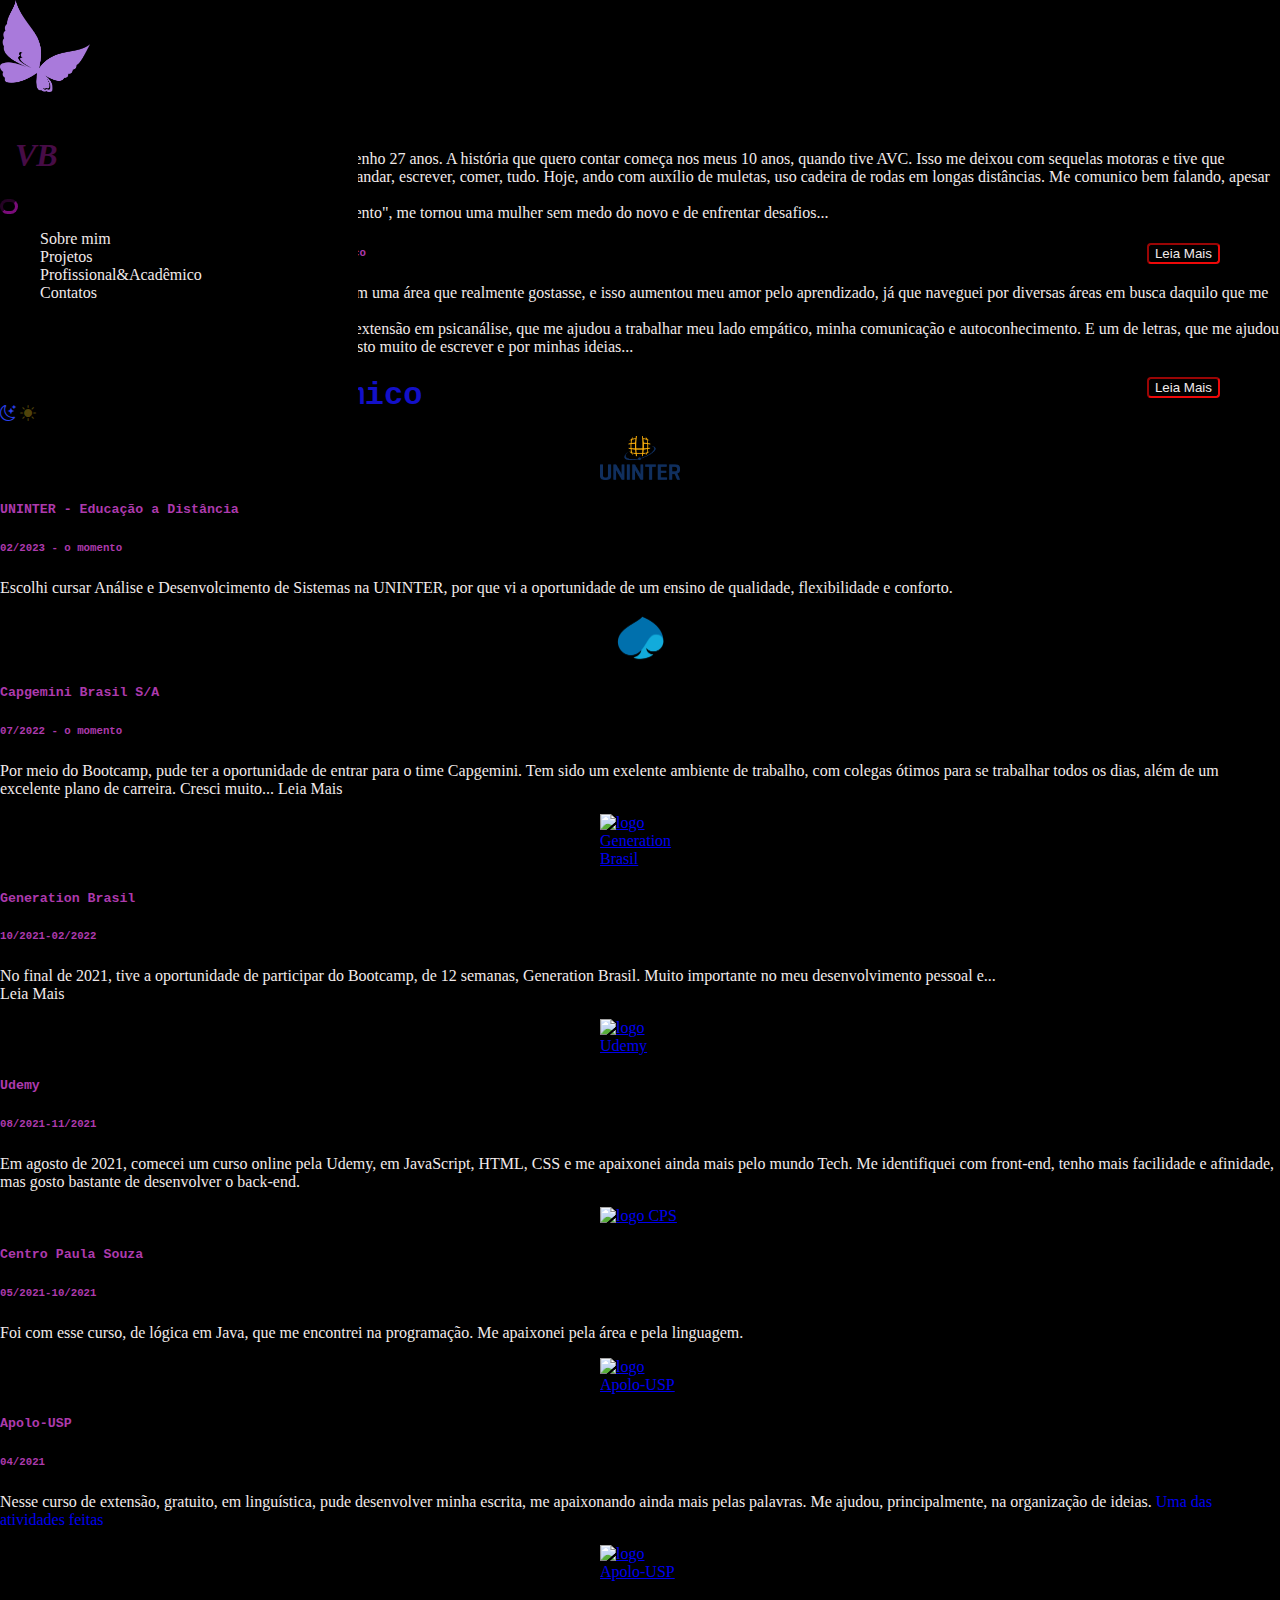
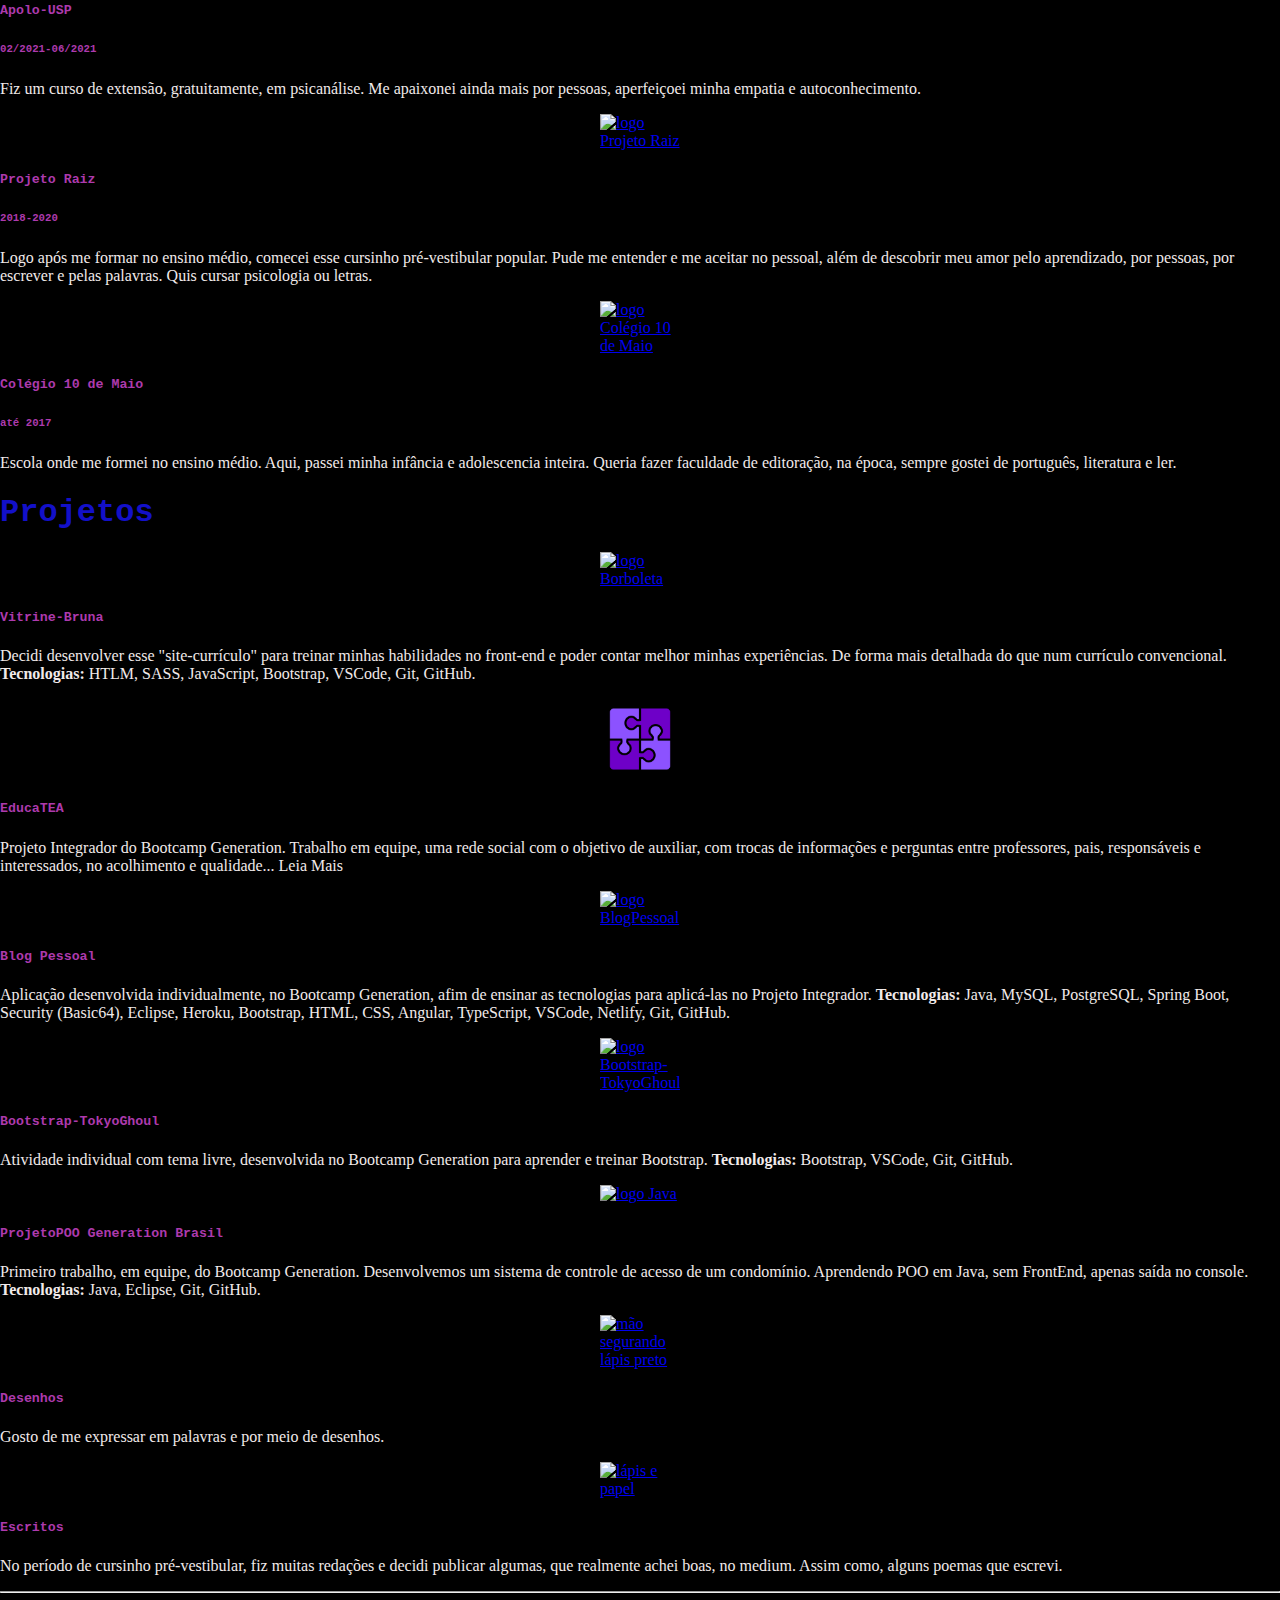
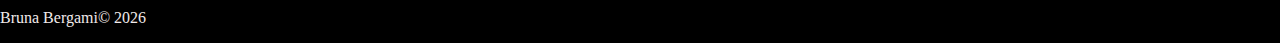
==== commit 57b4f198: "..." ====
--- a/index.html
+++ b/index.html
@@ -84,7 +84,7 @@
                         <br>
                         Bom, este foi um breve resumo de quem eu sou e o que gosto. Obrigada por ler até aqui! :)</span>
                         </p>
-                        <button id="btnLeiaMais" class="btnLeiaMaisDark mb-3" onclick="mais()">Leia Mais</button>
+                        <button id="btnLeiaMais" class="btnLeiaMaisDark" onclick="mais()">Leia Mais</button>
                     </div>
                 </div>
             </article>
@@ -135,7 +135,7 @@
                     <h5 class="text-center subtitulo link mt-1">Capgemini Brasil S/A</h5>
                 </a>
                 <h6 class="mb-2 subtitulo text-center">07/2022 - o momento</h6>
-                <p class="text-center paragrafos paragrafosDark">Por meio do Bootcamp, pude ter a oportunidade de entrar para o time Capgemini. Tem sido um exelente ambiente de trabalho, com colegas ótimos para se<span id="pontinhos5">... </span><span id="leiaMais5">trabalhar todos os dias, além de um excelente plano de carreira. Cresci muito, profissionalmente, desde que entrei. Atualmente, atuo no cliente SEFAZ, equipe UI/UX. Faço o desenvolvimento do font-end, com HTML, SASS e JS. Em paralelo, estou me desenvolvento em C# .NET, a fim de ingressar no desenvolvimento mobile. </span><a class="text-danger" style="cursor: pointer;" onclick="mais5()" id="btnLeiaMais5"> Leia
+                <p class="text-center paragrafos paragrafosDark">Por meio do Bootcamp, pude ter a oportunidade de entrar para o time Capgemini. Tem sido um exelente ambiente de trabalho, com colegas ótimos para se trabalhar todos os dias, além de um excelente plano de carreira. Cresci muito<span id="pontinhos5">... </span><span id="leiaMais5">, profissionalmente, desde que entrei. Atualmente, atuo no cliente SEFAZ, equipe UI/UX. Faço o desenvolvimento do font-end, com HTML, SASS e JS. Em paralelo, estou me desenvolvento em C# .NET, a fim de ingressar no desenvolvimento mobile. </span><a class="text-danger" style="cursor: pointer;" onclick="mais5()" id="btnLeiaMais5"> Leia
                     Mais</a>
                 </p>
             </article>     
--- a/scss/main.css
+++ b/scss/main.css
@@ -264,6 +264,10 @@
   display: none;
 }
 
+#leiaMais5 {
+  display: none;
+}
+
 .hrDark {
   color: #ee0909;
 }
@@ -288,4 +292,9 @@
   .menuzinho {
     margin: 20px;
   }
+}
+@media (max-width: 1200px) and (max-width: 700px) {
+  #btnLeiaMais {
+    margin-bottom: 15px;
+  }
 }/*# sourceMappingURL=main.css.map */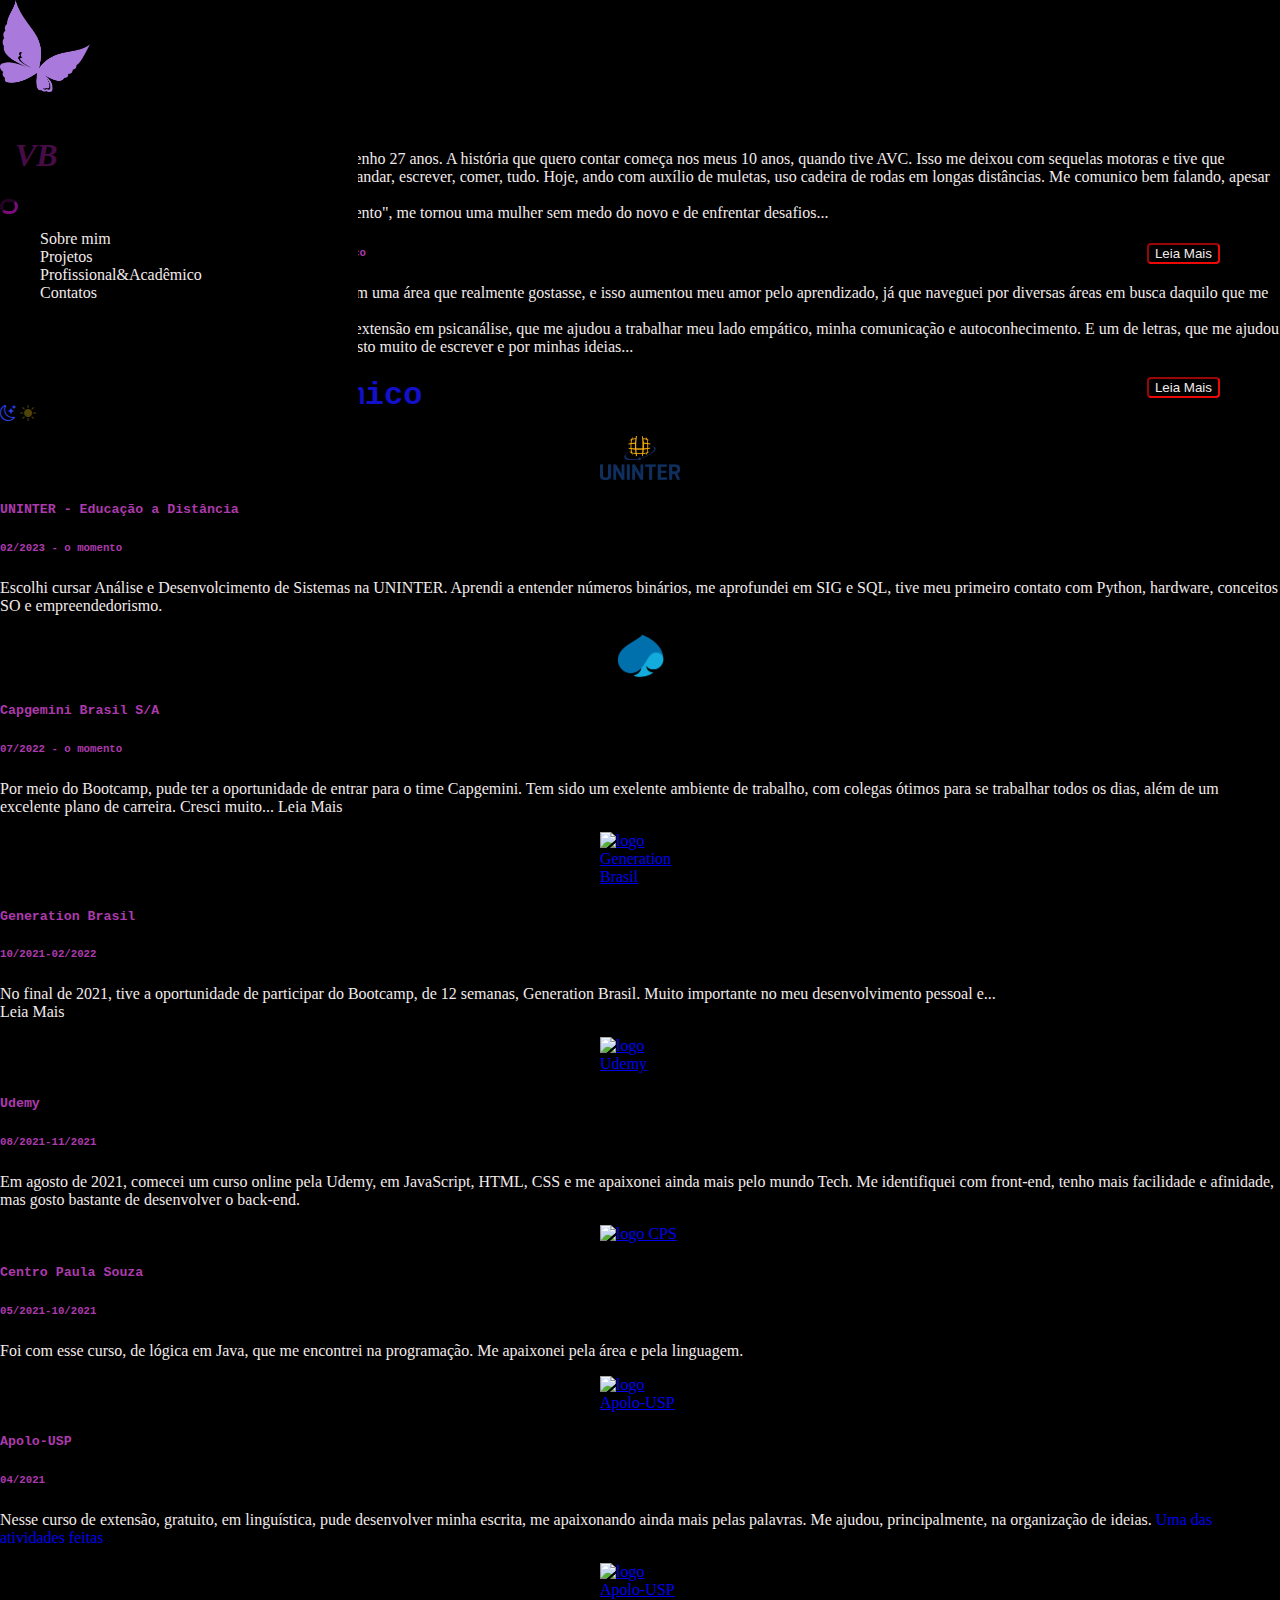
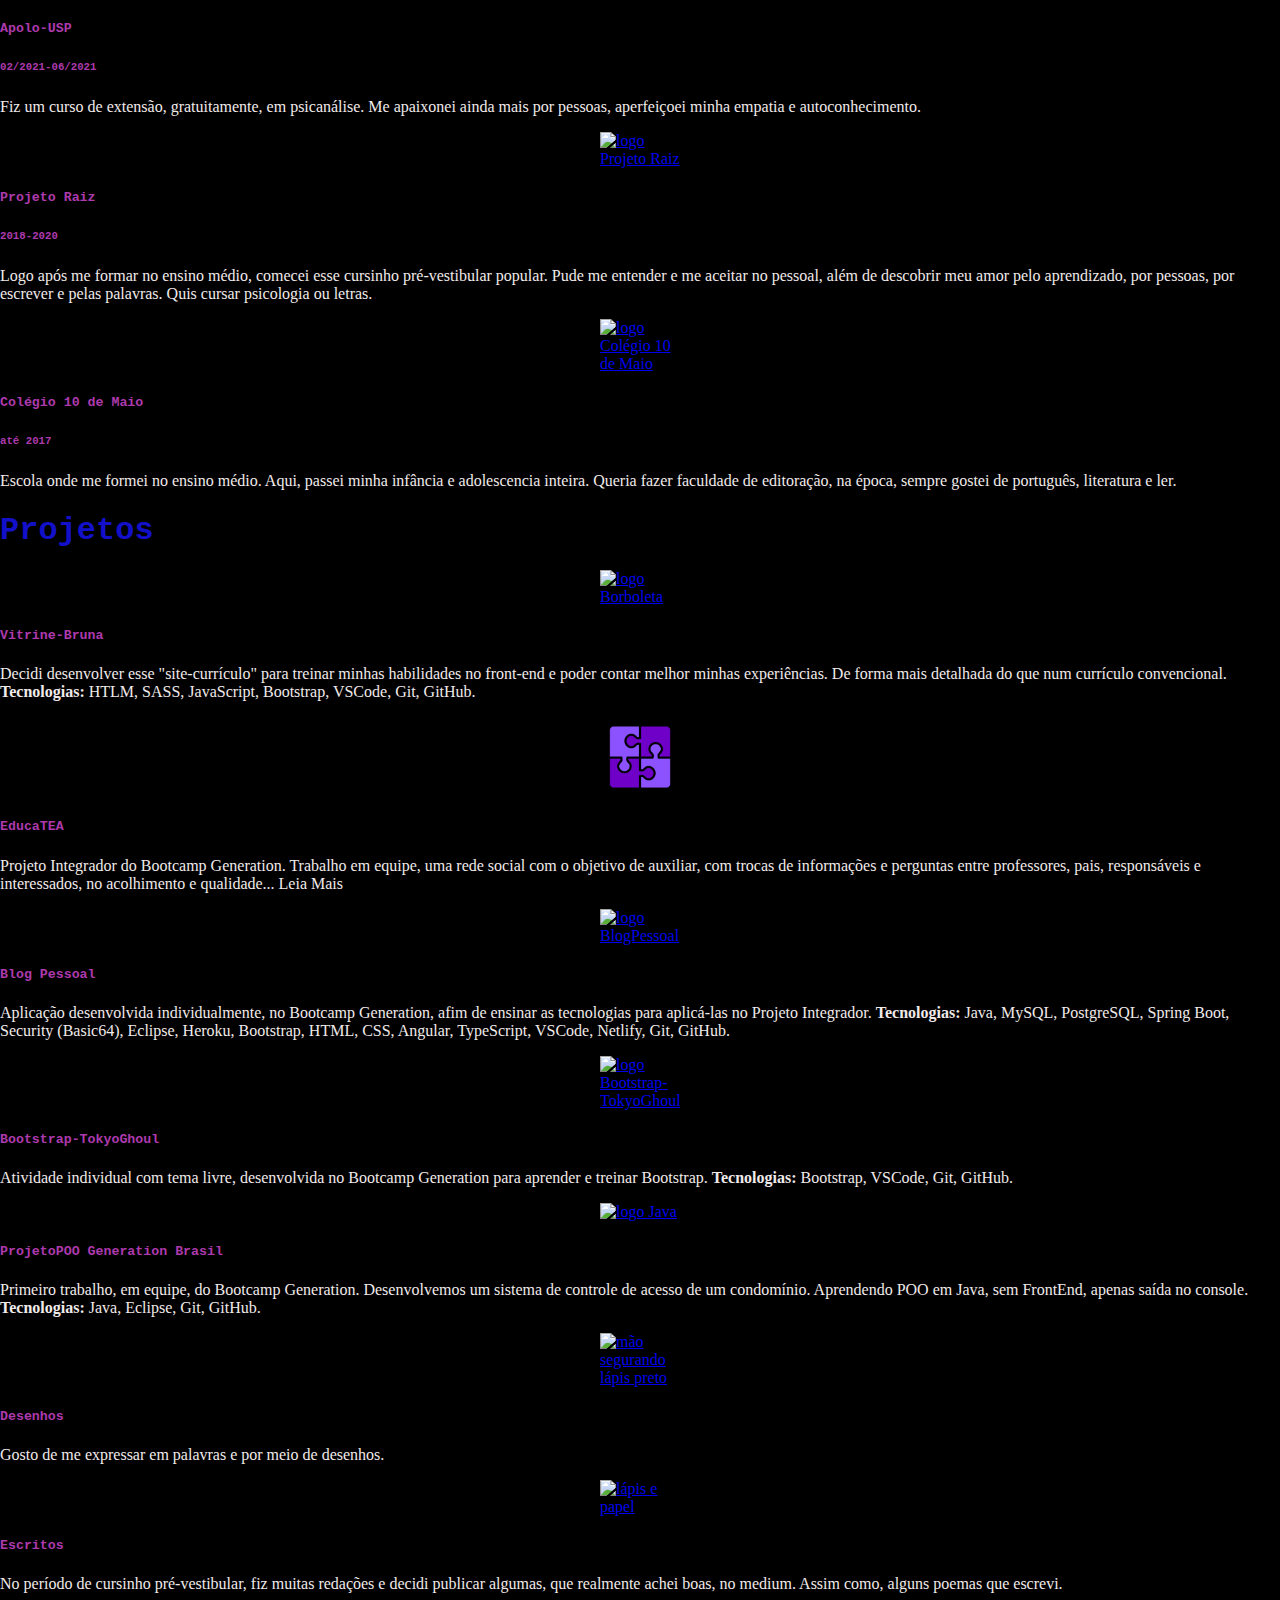
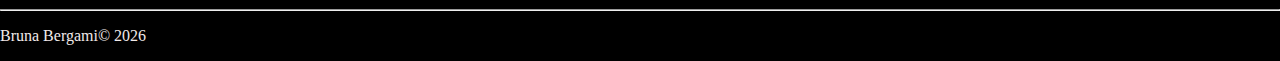
==== commit b9c05bf8: "Atualização no textos" ====
--- a/index.html
+++ b/index.html
@@ -125,7 +125,7 @@
                     <h5 class="text-center subtitulo link mt-2">UNINTER - Educação a Distância</h5>
                 </a>
                 <h6 class="mb-2 subtitulo text-center">02/2023 - o momento</h6>
-                <p class="text-center paragrafos paragrafosDark">Escolhi cursar Análise e Desenvolcimento de Sistemas na UNINTER, por que vi a oportunidade de um ensino de qualidade, flexibilidade e conforto.
+                <p class="text-center paragrafos paragrafosDark">Escolhi cursar Análise e Desenvolcimento de Sistemas na UNINTER. Aprendi a entender números binários, me aprofundei em SIG e SQL, tive meu primeiro contato com Python, hardware, conceitos SO e empreendedorismo.
                 </p>
             </article>
             <article class="col-md-3 mb-4">
@@ -135,7 +135,7 @@
                     <h5 class="text-center subtitulo link mt-1">Capgemini Brasil S/A</h5>
                 </a>
                 <h6 class="mb-2 subtitulo text-center">07/2022 - o momento</h6>
-                <p class="text-center paragrafos paragrafosDark">Por meio do Bootcamp, pude ter a oportunidade de entrar para o time Capgemini. Tem sido um exelente ambiente de trabalho, com colegas ótimos para se trabalhar todos os dias, além de um excelente plano de carreira. Cresci muito<span id="pontinhos5">... </span><span id="leiaMais5">, profissionalmente, desde que entrei. Atualmente, atuo no cliente SEFAZ, equipe UI/UX. Faço o desenvolvimento do font-end, com HTML, SASS e JS. Em paralelo, estou me desenvolvento em C# .NET, a fim de ingressar no desenvolvimento mobile. </span><a class="text-danger" style="cursor: pointer;" onclick="mais5()" id="btnLeiaMais5"> Leia
+                <p class="text-center paragrafos paragrafosDark">Por meio do Bootcamp, pude ter a oportunidade de entrar para o time Capgemini. Tem sido um exelente ambiente de trabalho, com colegas ótimos para se trabalhar todos os dias, além de um excelente plano de carreira. Cresci muito<span id="pontinhos5">... </span><span id="leiaMais5">, profissionalmente, desde que entrei. Atualmente, atuo no cliente SEFAZ, equipe UI/UX. Faço o desenvolvimento do font-end, com HTML, SASS e JS. Em paralelo, estou me desenvolvento em C# .NET, a fim de ingressar no desenvolvimento FullStack mobile. </span><a class="text-danger" style="cursor: pointer;" onclick="mais5()" id="btnLeiaMais5"> Leia
                     Mais</a>
                 </p>
             </article>     
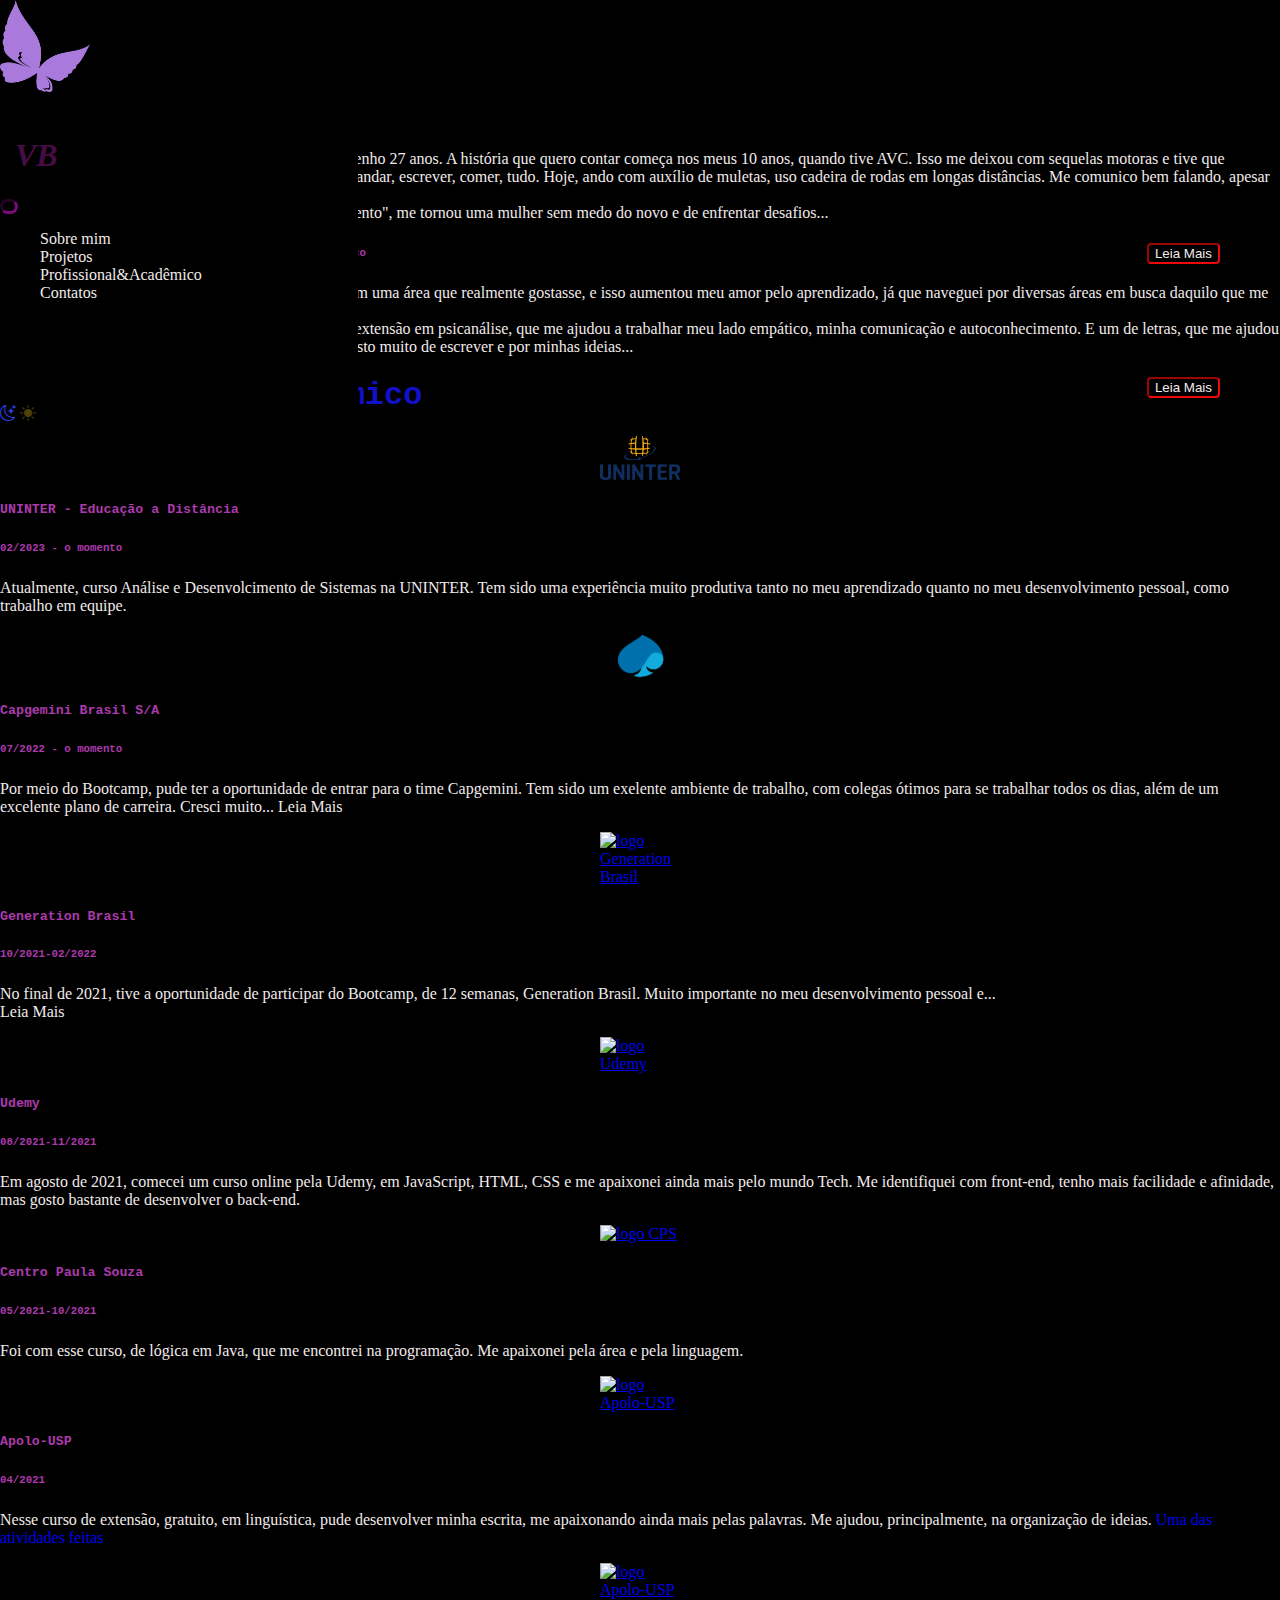
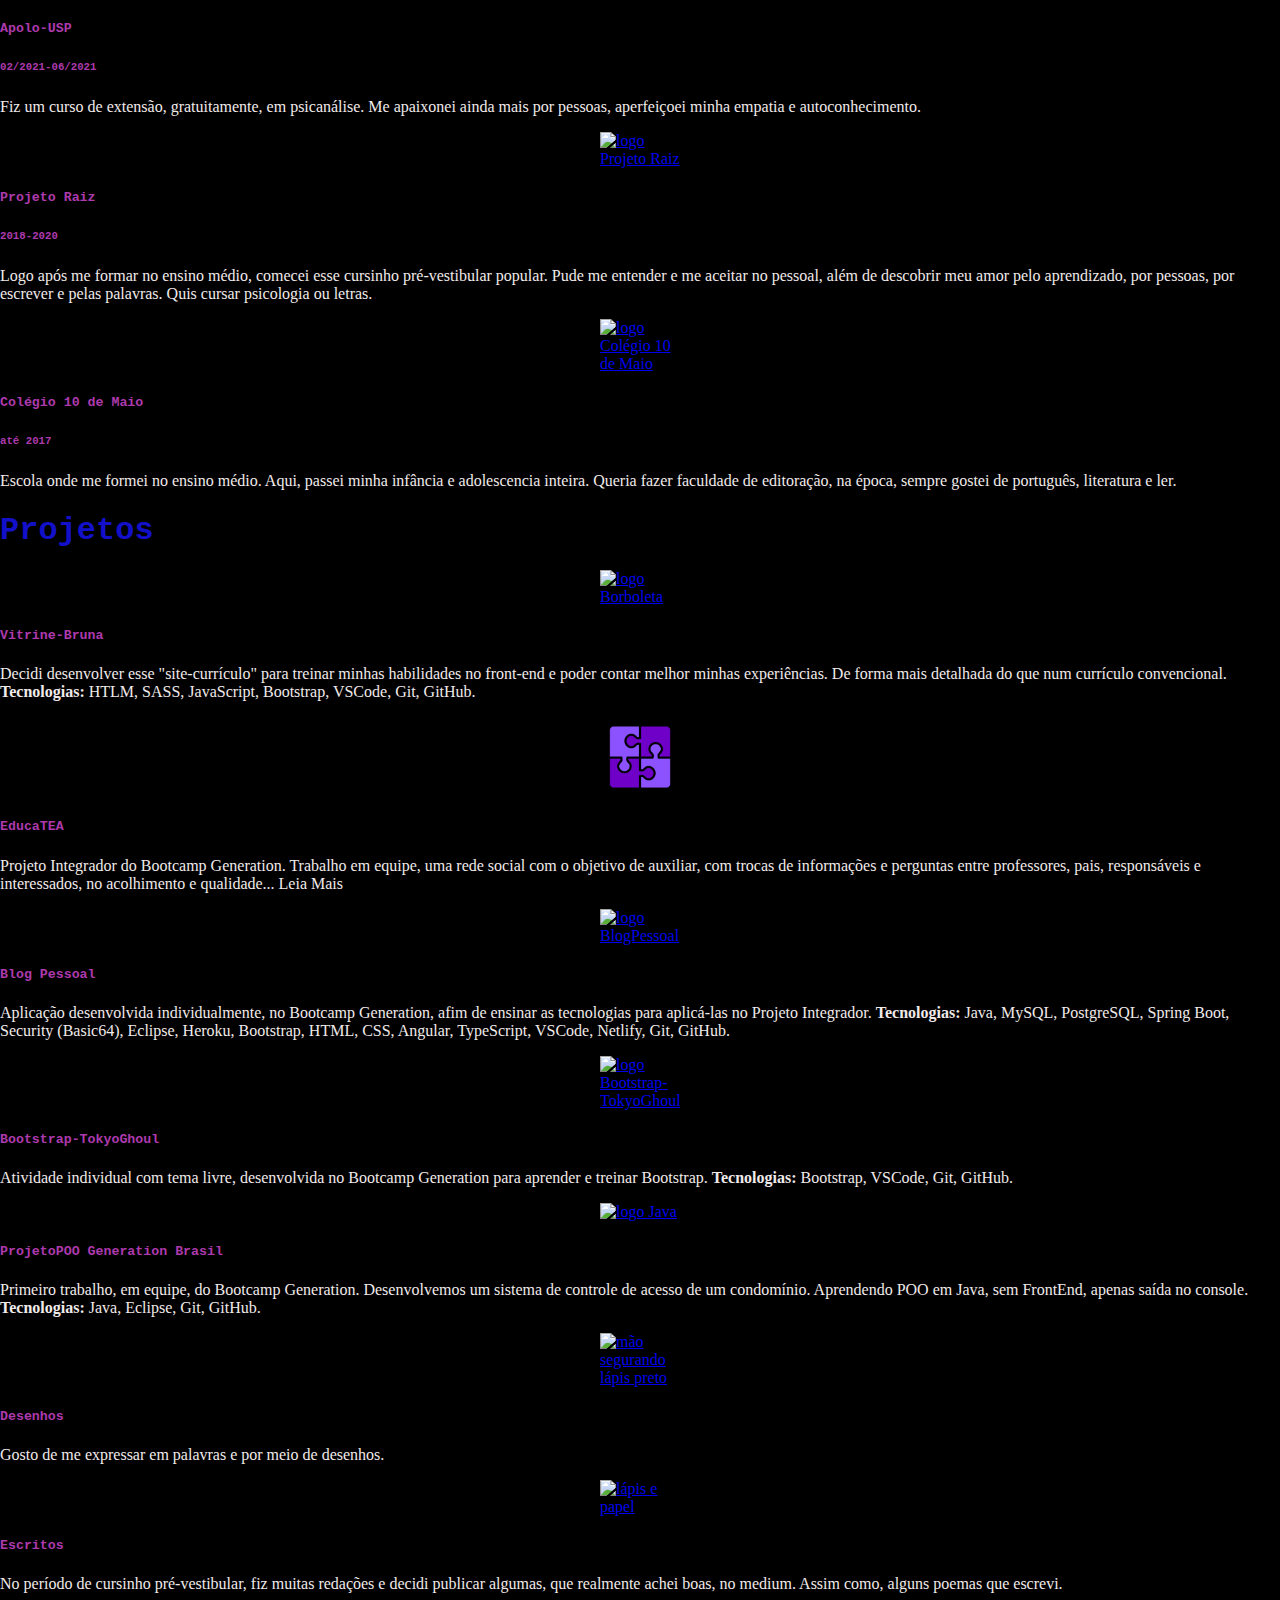
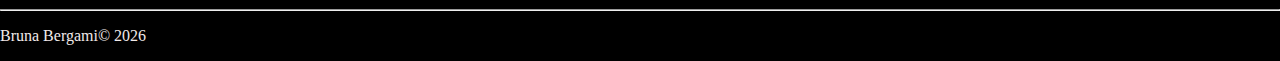
==== commit 05e306c4: "Atualização profissional" ====
--- a/index.html
+++ b/index.html
@@ -125,7 +125,7 @@
                     <h5 class="text-center subtitulo link mt-2">UNINTER - Educação a Distância</h5>
                 </a>
                 <h6 class="mb-2 subtitulo text-center">02/2023 - o momento</h6>
-                <p class="text-center paragrafos paragrafosDark">Escolhi cursar Análise e Desenvolcimento de Sistemas na UNINTER. Aprendi a entender números binários, me aprofundei em SIG e SQL, tive meu primeiro contato com Python, hardware, conceitos SO e empreendedorismo.
+                <p class="text-center paragrafos paragrafosDark">Atualmente, curso Análise e Desenvolcimento de Sistemas na UNINTER. Tem sido uma experiência muito produtiva tanto no meu aprendizado quanto no meu desenvolvimento pessoal, como trabalho em equipe.
                 </p>
             </article>
             <article class="col-md-3 mb-4">
@@ -135,7 +135,7 @@
                     <h5 class="text-center subtitulo link mt-1">Capgemini Brasil S/A</h5>
                 </a>
                 <h6 class="mb-2 subtitulo text-center">07/2022 - o momento</h6>
-                <p class="text-center paragrafos paragrafosDark">Por meio do Bootcamp, pude ter a oportunidade de entrar para o time Capgemini. Tem sido um exelente ambiente de trabalho, com colegas ótimos para se trabalhar todos os dias, além de um excelente plano de carreira. Cresci muito<span id="pontinhos5">... </span><span id="leiaMais5">, profissionalmente, desde que entrei. Atualmente, atuo no cliente SEFAZ, equipe UI/UX. Faço o desenvolvimento do font-end, com HTML, SASS e JS. Em paralelo, estou me desenvolvento em C# .NET, a fim de ingressar no desenvolvimento FullStack mobile. </span><a class="text-danger" style="cursor: pointer;" onclick="mais5()" id="btnLeiaMais5"> Leia
+                <p class="text-center paragrafos paragrafosDark">Por meio do Bootcamp, pude ter a oportunidade de entrar para o time Capgemini. Tem sido um exelente ambiente de trabalho, com colegas ótimos para se trabalhar todos os dias, além de um excelente plano de carreira. Cresci muito<span id="pontinhos5">... </span><span id="leiaMais5">, profissionalmente, desde que entrei. Atualmente, atuo no cliente SEFAZ, equipe e-Social, com C#, .NET, Angular e banco de dados. Trabalhei pouco mais de um ano na equipe de UI/UX, onde fiz o desenvolvimento do font-end, com HTML, SASS e JS.</span><a class="text-danger" style="cursor: pointer;" onclick="mais5()" id="btnLeiaMais5"> Leia
                     Mais</a>
                 </p>
             </article>     
@@ -337,4 +337,4 @@
         integrity="sha384-ka7Sk0Gln4gmtz2MlQnikT1wXgYsOg+OMhuP+IlRH9sENBO0LRn5q+8nbTov4+1p"
         crossorigin="anonymous"></script>
 </body>
-</html>+</html>
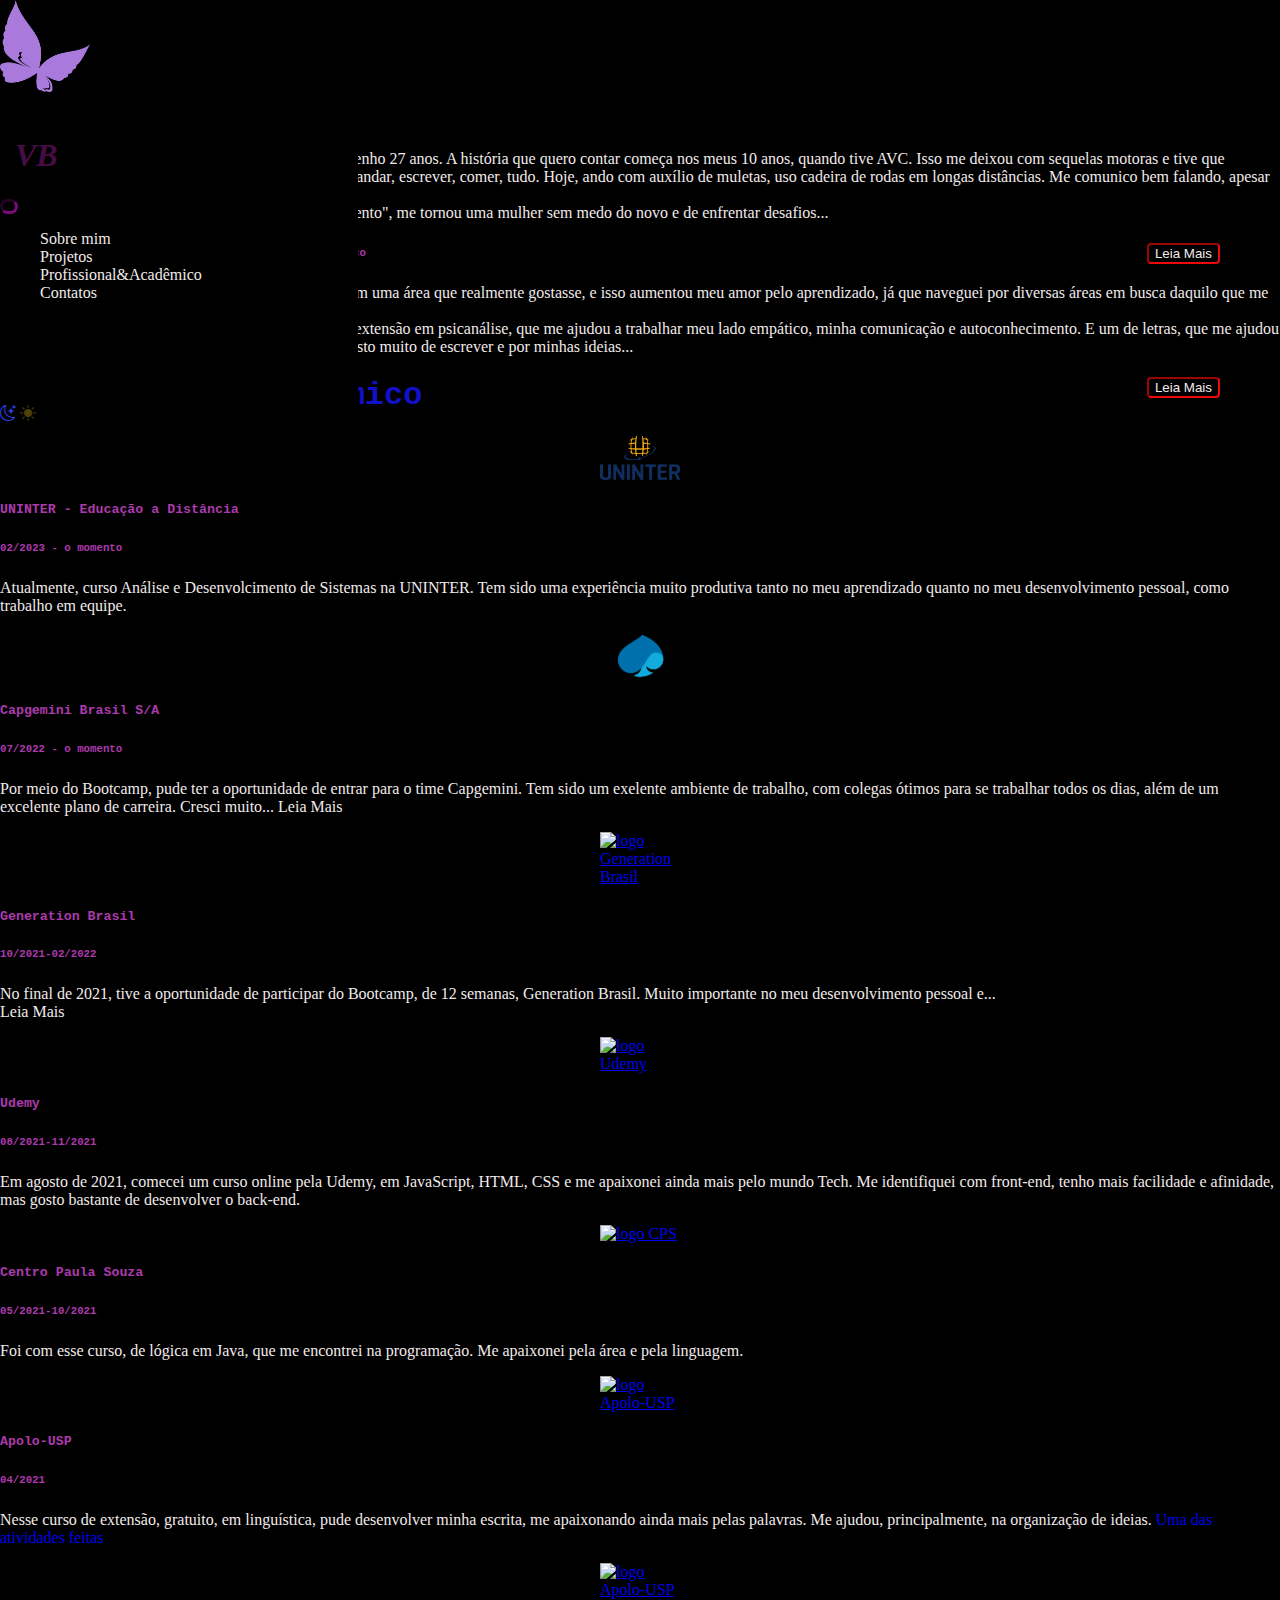
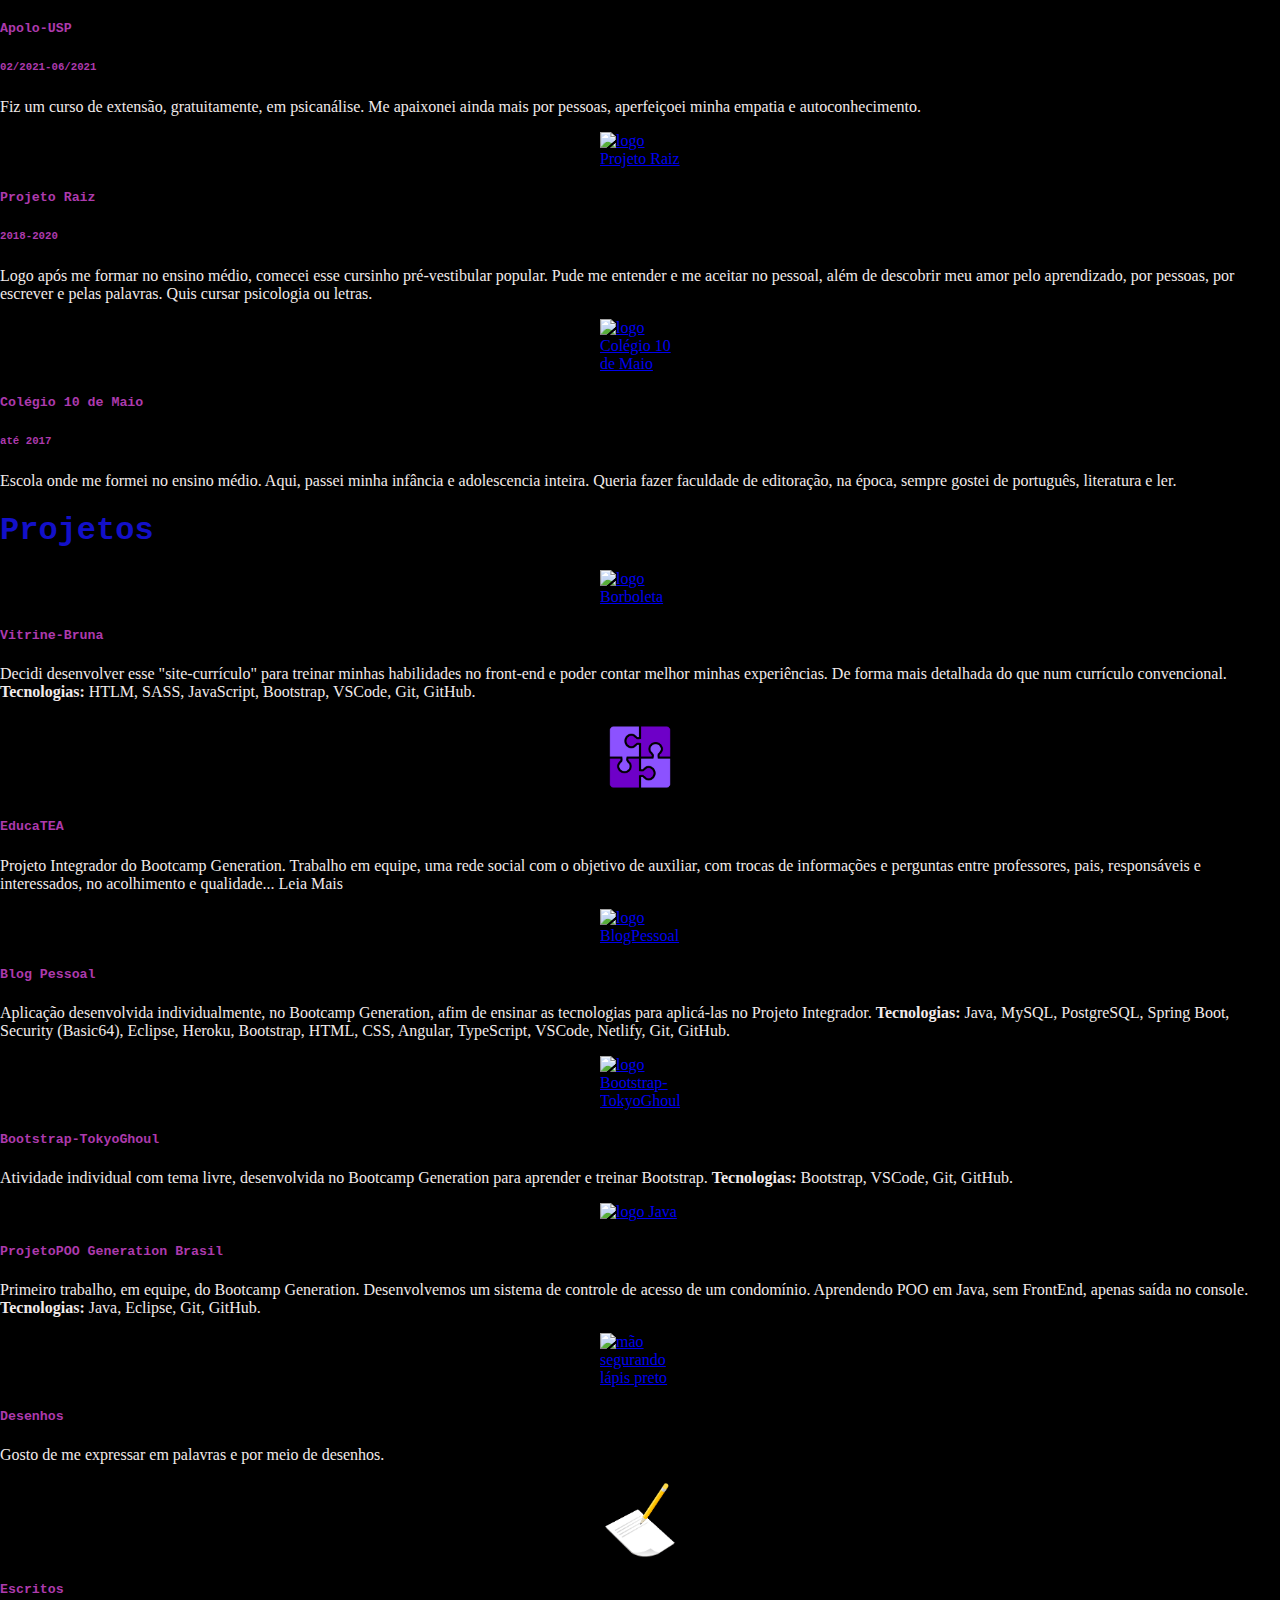
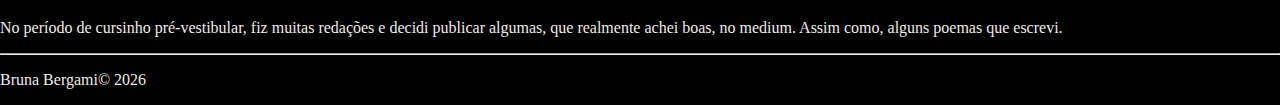
==== commit 32d23e81: "Ajuste imagem" ====
--- a/index.html
+++ b/index.html
@@ -135,7 +135,7 @@
                     <h5 class="text-center subtitulo link mt-1">Capgemini Brasil S/A</h5>
                 </a>
                 <h6 class="mb-2 subtitulo text-center">07/2022 - o momento</h6>
-                <p class="text-center paragrafos paragrafosDark">Por meio do Bootcamp, pude ter a oportunidade de entrar para o time Capgemini. Tem sido um exelente ambiente de trabalho, com colegas ótimos para se trabalhar todos os dias, além de um excelente plano de carreira. Cresci muito<span id="pontinhos5">... </span><span id="leiaMais5">, profissionalmente, desde que entrei. Atualmente, atuo no cliente SEFAZ, equipe e-Social, com C#, .NET, Angular e banco de dados. Trabalhei pouco mais de um ano na equipe de UI/UX, onde fiz o desenvolvimento do font-end, com HTML, SASS e JS.</span><a class="text-danger" style="cursor: pointer;" onclick="mais5()" id="btnLeiaMais5"> Leia
+                <p class="text-center paragrafos paragrafosDark">Por meio do Bootcamp, pude ter a oportunidade de entrar para o time Capgemini. Tem sido um exelente ambiente de trabalho, com colegas ótimos para se trabalhar todos os dias, além de um excelente plano de carreira. Cresci muito<span id="pontinhos5">... </span><span id="leiaMais5">, profissionalmente, desde que entrei. Atualmente, atuo no cliente SEFAZ, equipe e-Social, com C#, .NET, Angular e banco de dados. Trabalhei pouco mais de um ano na equipe de UI/UX, onde fiz o desenvolvimento do font-end, com HTML, SASS e JS. </span><a class="text-danger" style="cursor: pointer;" onclick="mais5()" id="btnLeiaMais5"> Leia
                     Mais</a>
                 </p>
             </article>     
@@ -310,7 +310,7 @@
             </article>
             <article class="col-md-3 mb-4">
                 <a href="https://medium.com/@bruna41bergami" target="_blank"><img
-                        src="https://mdback.mstatic.com.br/courses/2/254cd6a45a6b4b708885d438bd35fe93.png" class="logos"
+                        src="[data-uri]" class="logos"
                         alt="lápis e papel"></a>
                 <a class="link" href="https://medium.com/@bruna41bergami" target="_blank">
                     <h5 class="text-center subtitulo link mt-1">Escritos</h5>
